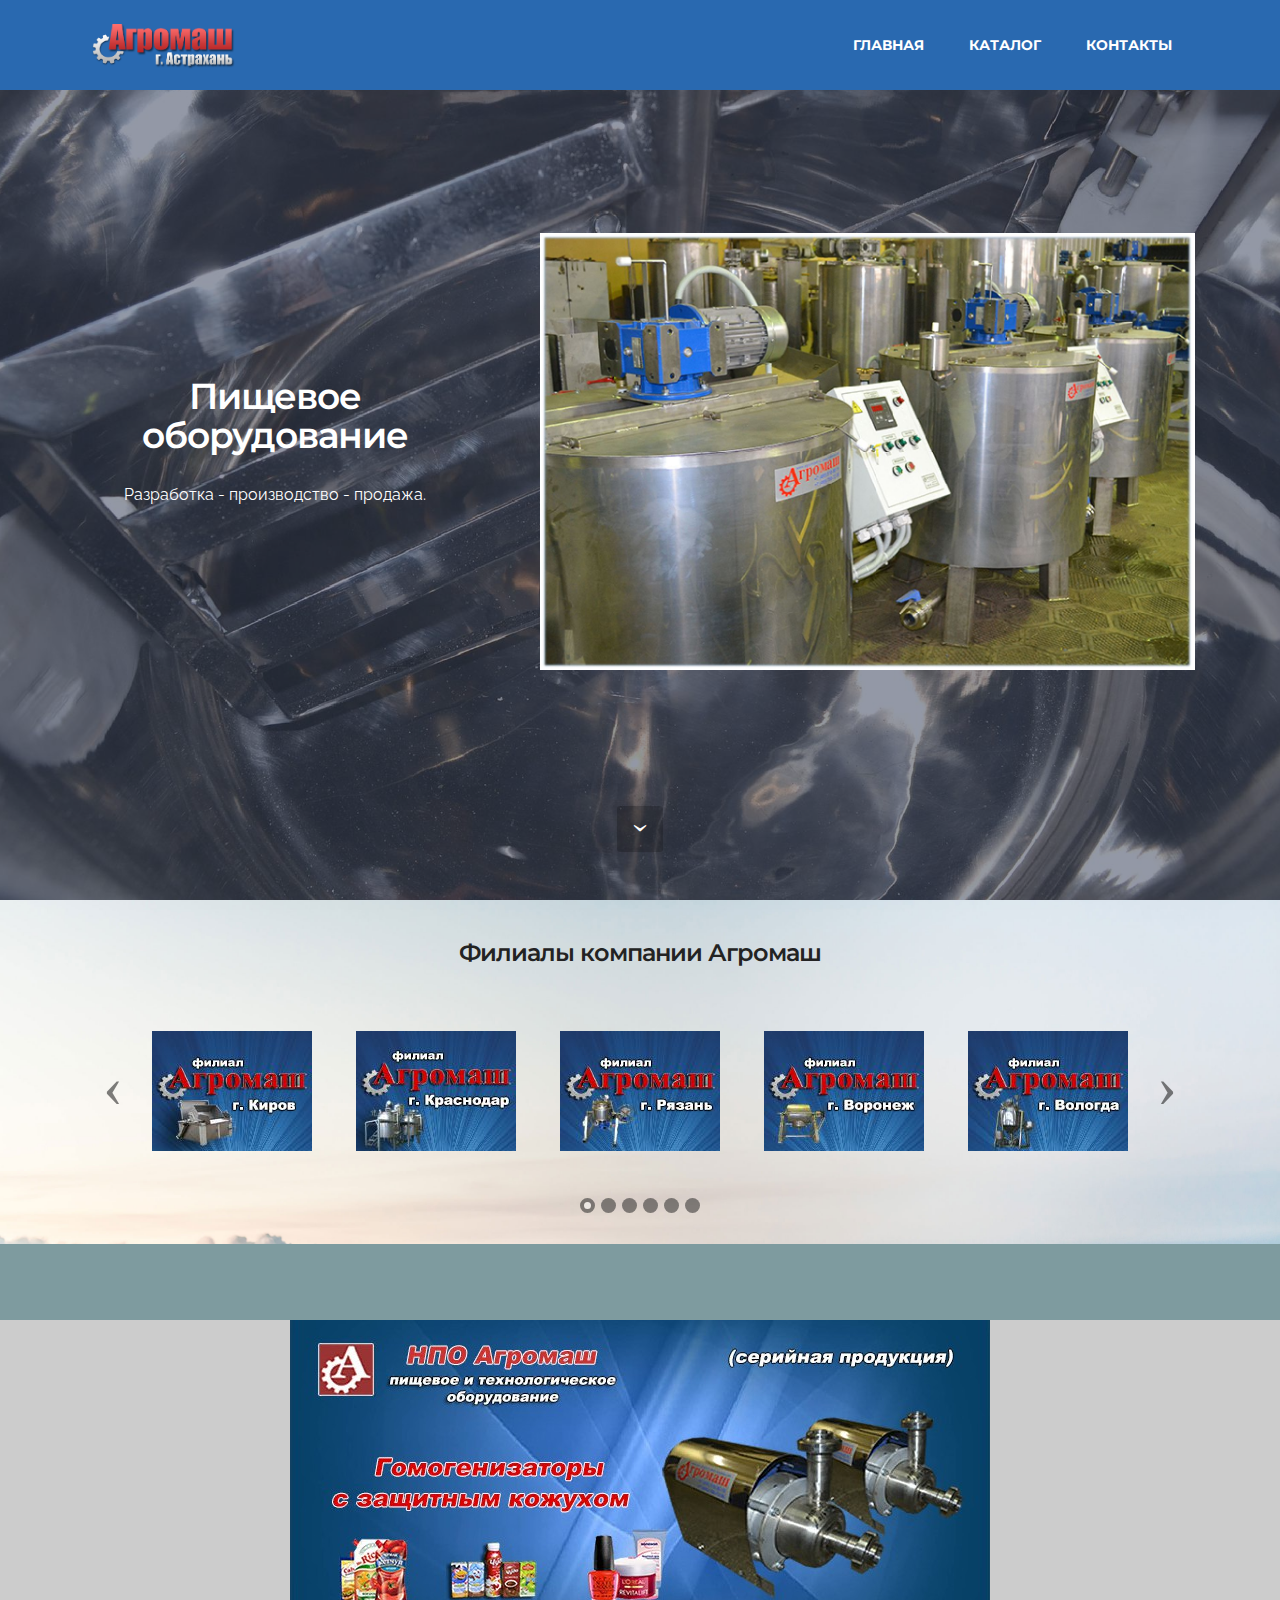
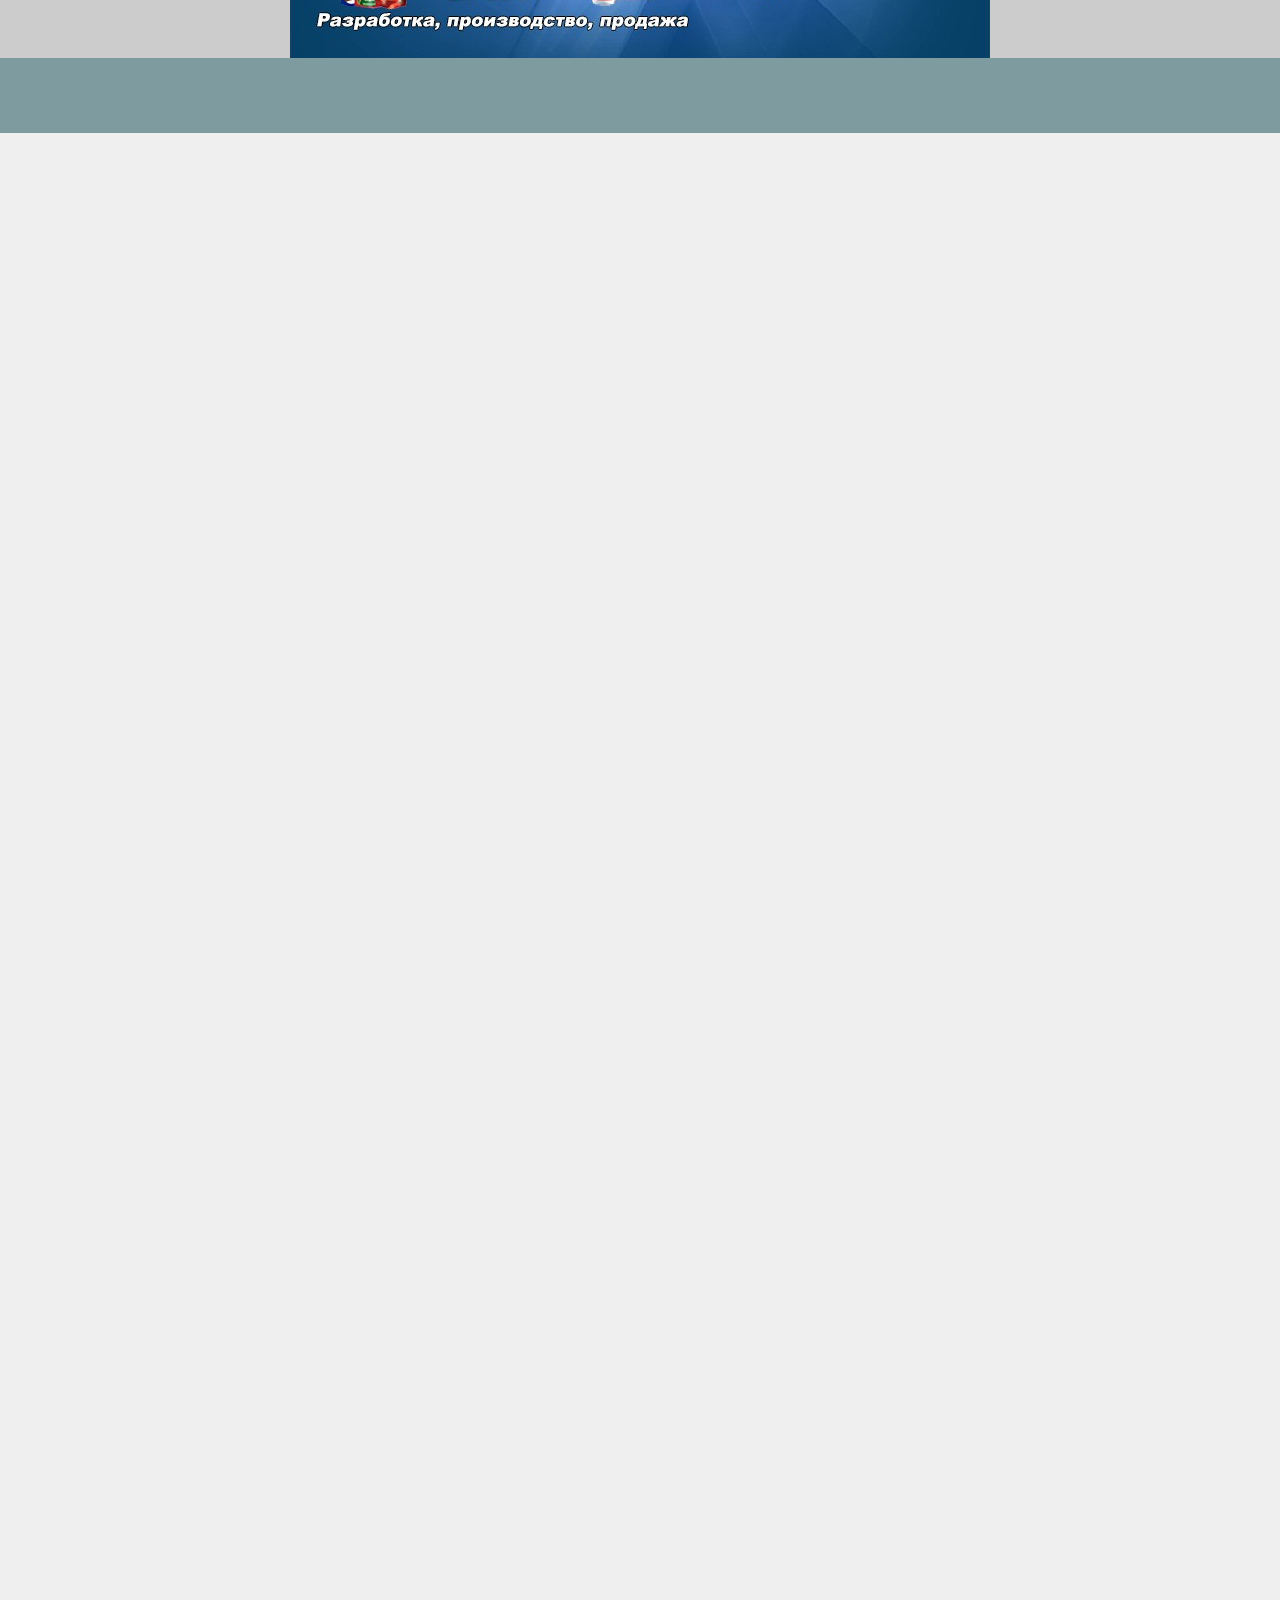
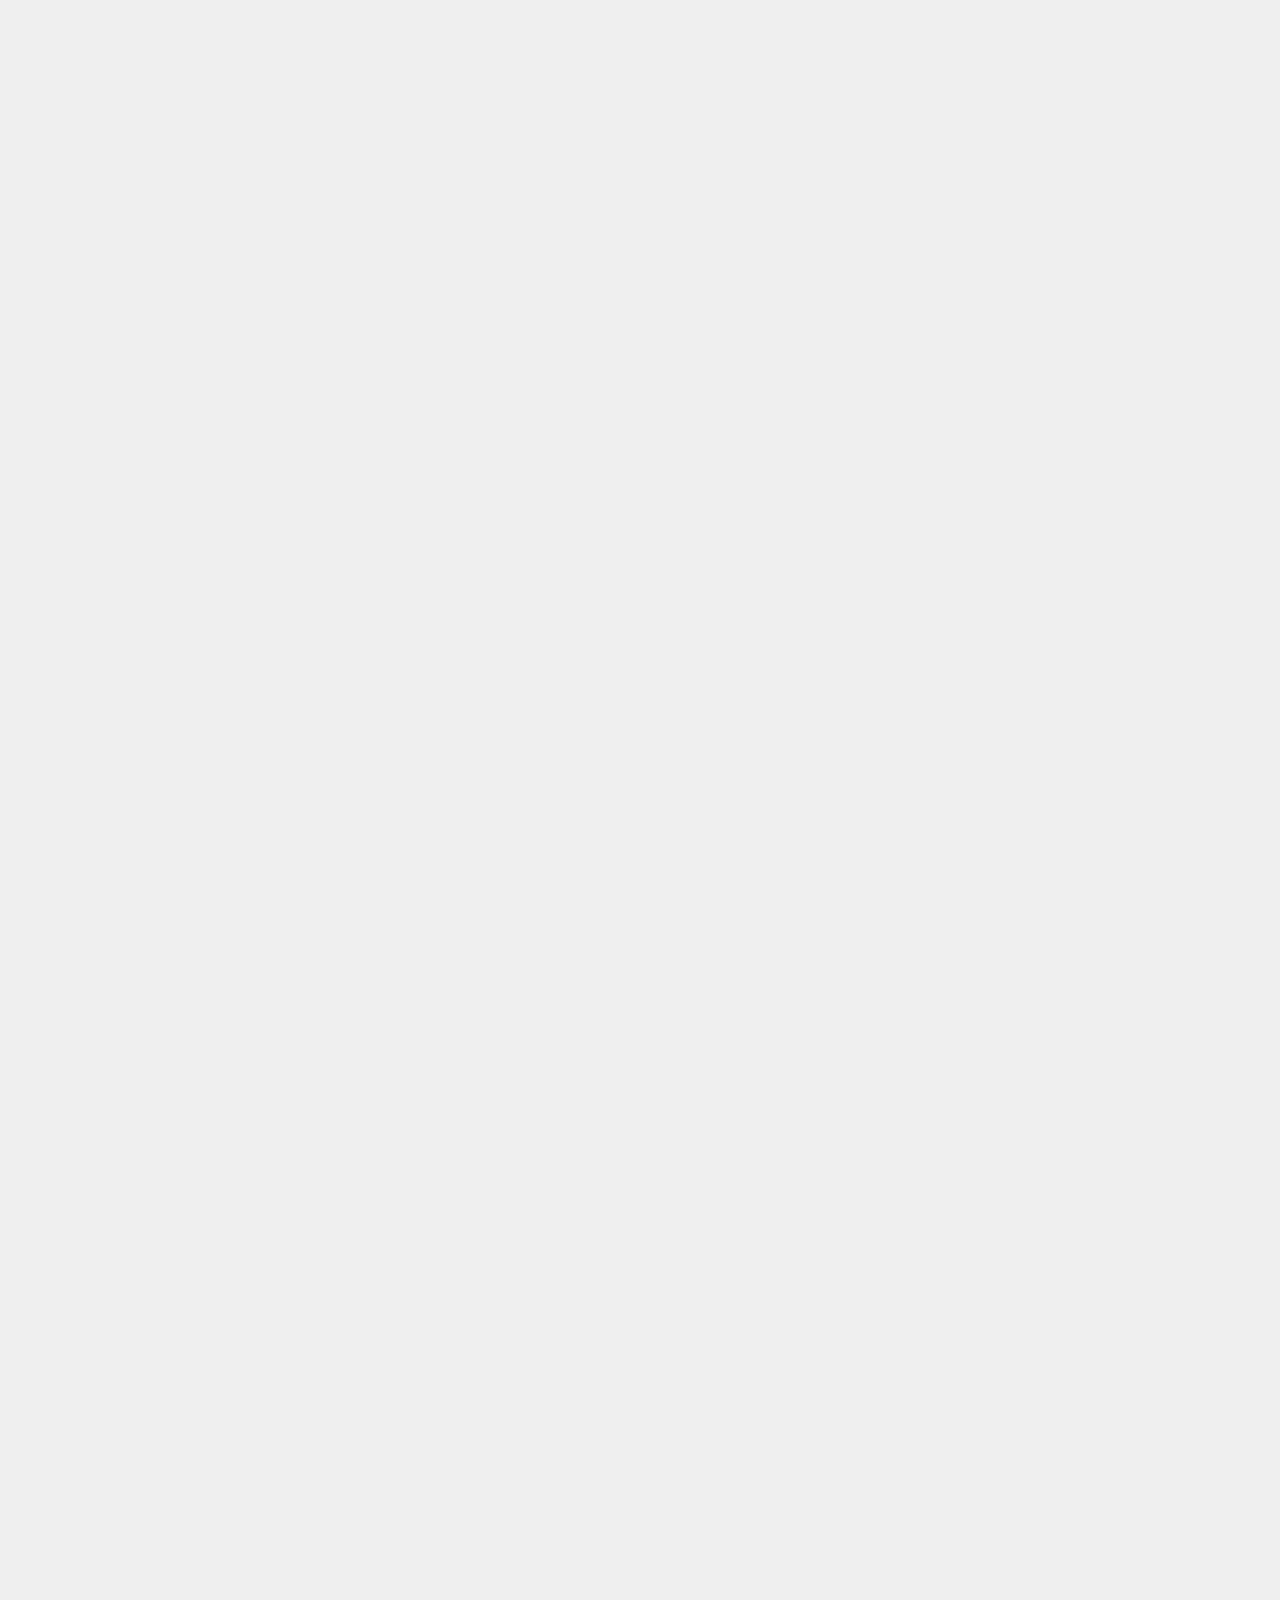
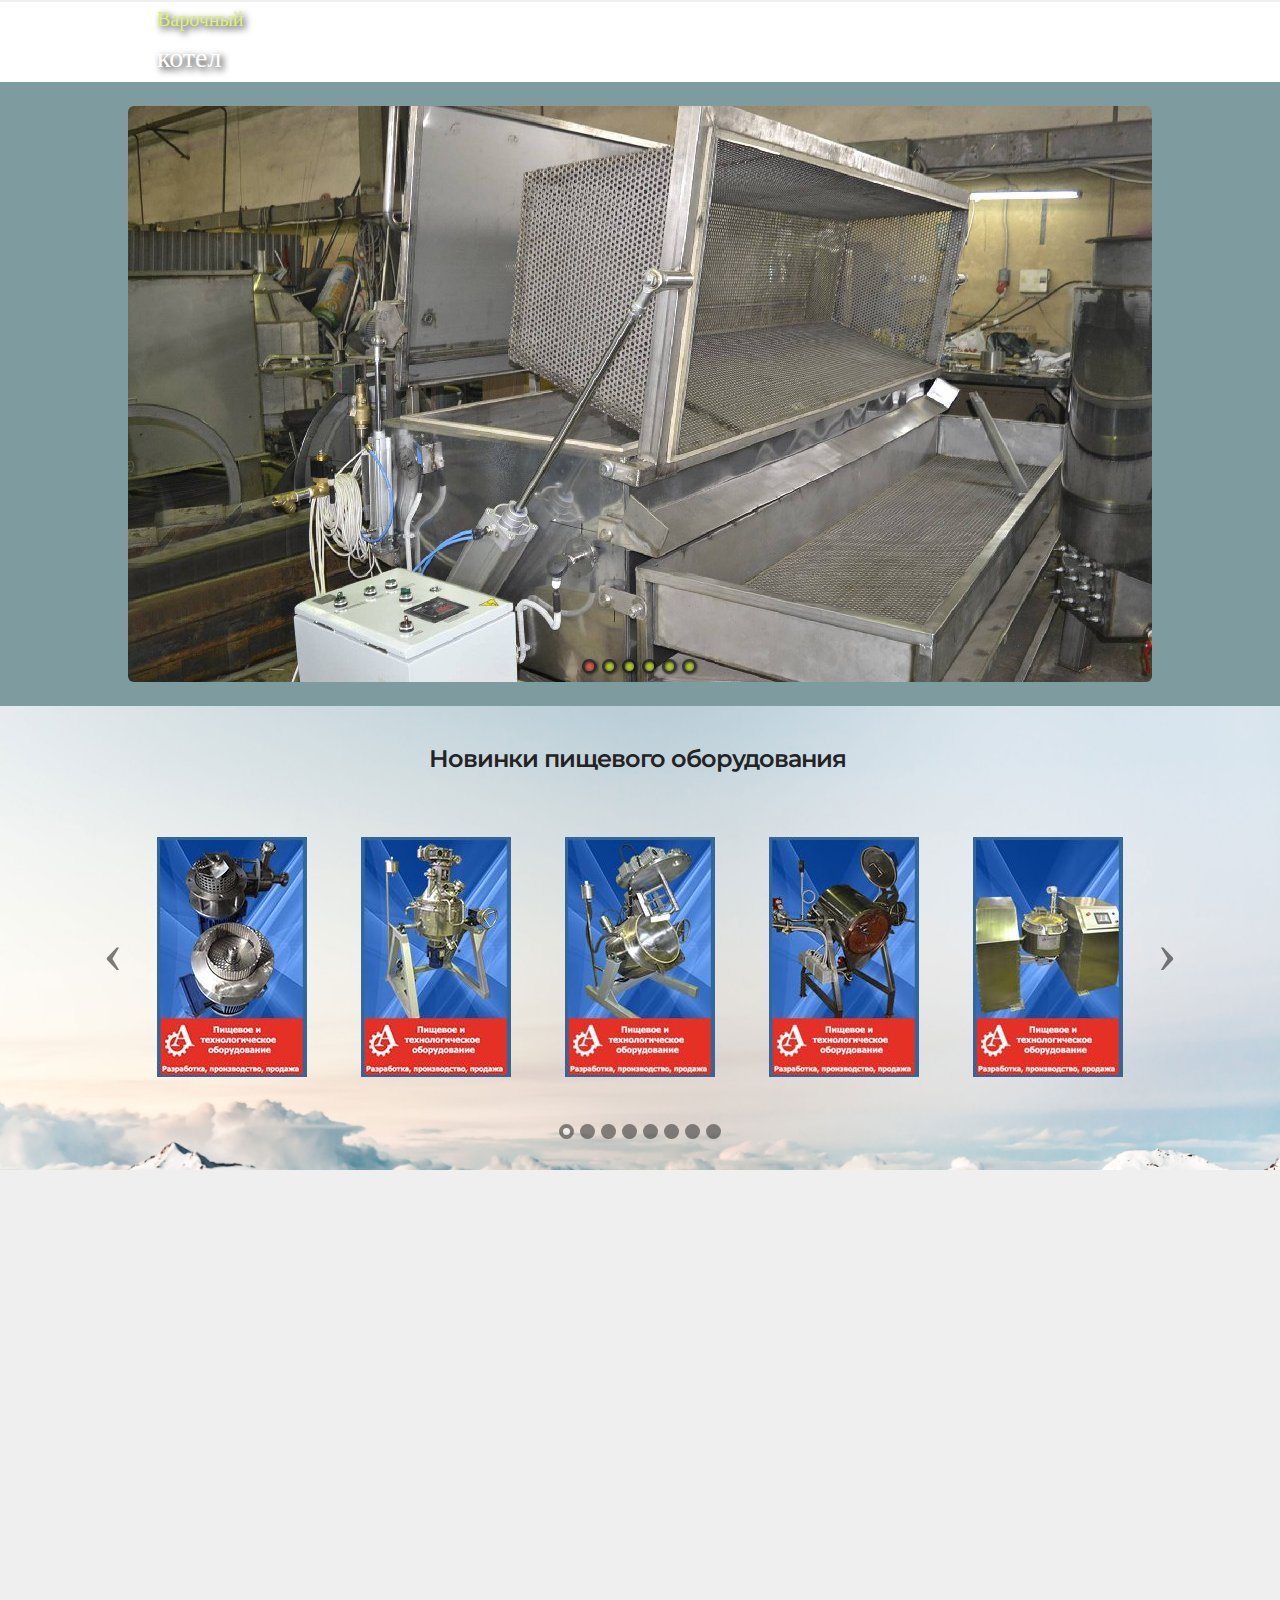
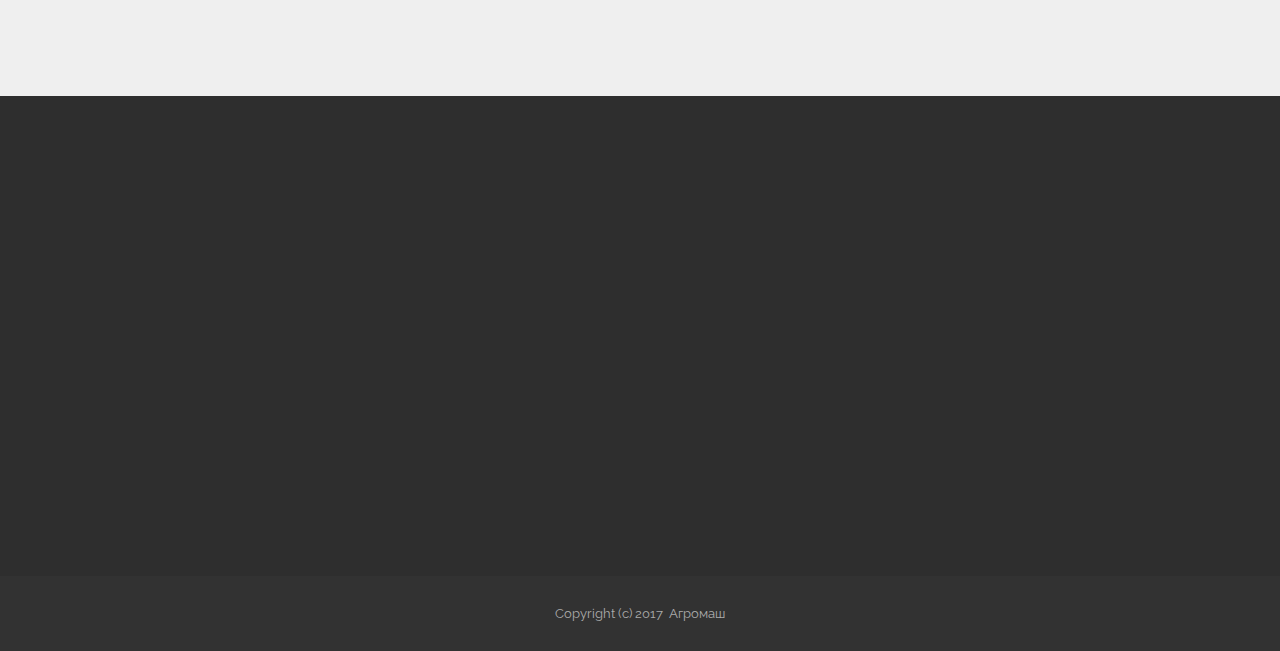
==== OBZOR.html @ dde11272 "create github pages" ====
<!DOCTYPE html>
<html>
<head>
  <!-- Site made with Mobirise Website Builder v3.12.1, https://mobirise.com -->
  <meta charset="UTF-8">
  <meta http-equiv="X-UA-Compatible" content="IE=edge">
  <meta name="generator" content="Mobirise v3.12.1, mobirise.com">
  <meta name="viewport" content="width=device-width, initial-scale=1">
  <link rel="shortcut icon" href="assets/images/400-160-fil-astraxan-409x128.png" type="image/x-icon">
  <meta name="description" content="">
  <title>Пищевое оборудование</title>
  <link rel="stylesheet" href="https://fonts.googleapis.com/css?family=Lora:400,700,400italic,700italic&amp;subset=latin">
  <link rel="stylesheet" href="https://fonts.googleapis.com/css?family=Montserrat:400,700">
  <link rel="stylesheet" href="https://fonts.googleapis.com/css?family=Raleway:100,100i,200,200i,300,300i,400,400i,500,500i,600,600i,700,700i,800,800i,900,900i">
  <link rel="stylesheet" href="assets/bootstrap-material-design-font/css/material.css">
  <link rel="stylesheet" href="assets/tether/tether.min.css">
  <link rel="stylesheet" href="assets/bootstrap/css/bootstrap.min.css">
  <link rel="stylesheet" href="assets/soundcloud-plugin/style.css">
  <link rel="stylesheet" href="assets/dropdown/css/style.css">
  <link rel="stylesheet" href="assets/animate.css/animate.min.css">
  <link rel="stylesheet" href="assets/theme/css/style.css">
  <link rel="stylesheet" href="assets/mobirizblocks/css/style.css">
  <link rel="stylesheet" href="assets/wowslider-init/style.css">
  <link rel="stylesheet" href="assets/mobirise/css/mbr-additional.css" type="text/css">
  
  
  
<link rel="stylesheet" href = "assets/wowslider-init/boundary/style.css"></link><link rel="stylesheet" href = "assets/wowslider-init/graffito/style.css"></link></head>
<body>
<section id="menu-4">

    <nav class="navbar navbar-dropdown navbar-fixed-top">
        <div class="container">

            <div class="mbr-table">
                <div class="mbr-table-cell">

                    <div class="navbar-brand">
                        <a href="index.html" class="navbar-logo"><img src="assets/images/400-160-fil-astraxan-409x128.png" alt="Аgro-mash" title="Филиал Агро-маш - Саратов"></a>
                        
                    </div>

                </div>
                <div class="mbr-table-cell">

                    <button class="navbar-toggler pull-xs-right hidden-md-up" type="button" data-toggle="collapse" data-target="#exCollapsingNavbar">
                        <div class="hamburger-icon"></div>
                    </button>

                    <ul class="nav-dropdown collapse pull-xs-right nav navbar-nav navbar-toggleable-sm" id="exCollapsingNavbar"><li class="nav-item"><a class="nav-link link" href="index.html">ГЛАВНАЯ</a></li><li class="nav-item dropdown"><a class="nav-link link" href="OBZOR.html" aria-expanded="false">КАТАЛОГ</a></li><li class="nav-item"><a class="nav-link link" href="OBZOR.html#contacts2-18" aria-expanded="false">КОНТАКТЫ</a></li></ul>
                    <button hidden="" class="navbar-toggler navbar-close" type="button" data-toggle="collapse" data-target="#exCollapsingNavbar">
                        <div class="close-icon"></div>
                    </button>

                </div>
            </div>

        </div>
    </nav>

</section>

<section class="engine"><a rel="external" href="https://mobirise.com">Site Maker</a></section><section class="mbr-section mbr-section-hero mbr-section-full header2 mbr-after-navbar" id="header2-5" style="background-image: url(assets/images/00-2000x1333-1.jpg);">

    <div class="mbr-overlay" style="opacity: 0.5; background-color: rgb(40, 50, 78);">
    </div>

    <div class="mbr-table mbr-table-full">
        <div class="mbr-table-cell">

            <div class="container">
                <div class="mbr-section row">
                    <div class="mbr-table-md-up">
                        
                        
                        

                        <div class="mbr-table-cell col-md-5 content-size text-xs-center text-md-right">

                            <h3 class="mbr-section-title display-2">Пищевое оборудование<br></h3>

                            <div class="mbr-section-text">
                                <p>Разработка - производство - продажа.</p>
                            </div>

                            

                        </div>
                        <div class="mbr-table-cell mbr-valign-top mbr-left-padding-md-up col-md-7 image-size" style="width: 64%;">
                            <div class="mbr-figure"><img src="assets/images/3368-dsc-1-1400x933.jpg"></div>
                        </div>

                    </div>
                </div>
            </div>

        </div>
    </div>

    <div class="mbr-arrow mbr-arrow-floating hidden-sm-down" aria-hidden="true"><a href="#extTestimonials5-14"><i class="mbr-arrow-icon"></i></a></div>

</section>

<section class="mbr-slider mbr-section mbr-section-nopadding carousel slide extTestimonials1 extTestimonials3 extTestimonials5" data-ride="carousel" data-keyboard="false" data-wrap="true" data-interval="5000" data-pause="false" id="extTestimonials5-14" style="background-image: url(assets/images/flight-mountains-sky-flying-10.jpg); padding-top: 40px; padding-bottom: 0px;">

    

    <div class="mbr-section__container mbr-section__container--middle">
        <div class="container">
            <div class="row">
                <div class="col-xs-12 text-xs-center">
                    <h3 class="mbr-section-title display-2">Филиалы компании Агромаш</h3>
                    
                </div>
            </div>
        </div>
    </div>

    <div class="container boxed-slider">
        <div>
            <ol class="carousel-indicators">
                <li data-app-prevent-settings="" data-target="#extTestimonials5-14" data-slide-to="0" class="active">
                </li><li data-app-prevent-settings="" data-target="#extTestimonials5-14" data-slide-to="1">
                </li><li data-app-prevent-settings="" data-target="#extTestimonials5-14" data-slide-to="2">
                </li><li data-app-prevent-settings="" data-target="#extTestimonials5-14" data-slide-to="3">
                </li><li data-app-prevent-settings="" data-target="#extTestimonials5-14" class="" data-slide-to="4">
                </li><li data-app-prevent-settings="" data-target="#extTestimonials5-14" data-slide-to="5">
                </li>
            </ol>
            <div class="carousel-inner" role="listbox" data-visible="5">
                <div class="carousel-item active">
                    <div class="row">
                        <div class="col-md-12">
                            <div class="wrap-img"><a href="index.html"><img src="assets/images/agro-160-120-1-kirov-160x120-5.jpg"></a></div>
                        </div>
                    </div>
                </div><div class="carousel-item">
                    <div class="row">
                        <div class="col-md-12">
                            <div class="wrap-img"><a href="index.html"><img src="assets/images/agro-160-120-1-krasnodar-160x120-5.jpg"></a></div>
                        </div>
                    </div>
                </div><div class="carousel-item">
                    <div class="row">
                        <div class="col-md-12">
                            <div class="wrap-img"><a href="index.html"><img src="assets/images/agro-160-120-1-rjazan-160x120-5.jpg"></a></div>
                        </div>
                    </div>
                </div><div class="carousel-item">
                    <div class="row">
                        <div class="col-md-12">
                            <div class="wrap-img"><a href="index.html"><img src="assets/images/agro-160-120-1-vonej-160x120-5.jpg"></a></div>
                        </div>
                    </div>
                </div><div class="carousel-item">
                    <div class="row">
                        <div class="col-md-12">
                            <div class="wrap-img"><a href="index.html"><img src="assets/images/agro-160-120-vologda-160x120-5.jpg"></a></div>
                        </div>
                    </div>
                </div><div class="carousel-item">
                    <div class="row">
                        <div class="col-md-12">
                            <div class="wrap-img"><a href="https://mobirise.com"><img src="assets/images/agro-160-120-astr-160x120-5.jpg"></a></div>
                        </div>
                    </div>
                </div>
            </div>

            <a data-app-prevent-settings="" class="left carousel-control" role="button" data-slide="prev" href="#extTestimonials5-14">
                <span class="icon-prev" aria-hidden="true"></span>
                <span class="sr-only">Previous</span>
            </a>
            <a data-app-prevent-settings="" class="right carousel-control" role="button" data-slide="next" href="#extTestimonials5-14">
                <span class="icon-next" aria-hidden="true"></span>
                <span class="sr-only">Next</span>
            </a>
        </div>
    </div>

</section>

<section class="mbr-section mbr-section__container article" id="header3-1i" style="background-color: rgb(126, 155, 159); padding-top: 20px; padding-bottom: 20px;">
    <div class="container">
        <div class="row">
            <div class="col-xs-12">
                <h3 class="mbr-section-title display-2">Варианты выпускаемого &nbsp;пищевого оборудования &nbsp;</h3>
                
            </div>
        </div>
    </div>
</section>

<section class="mbr-wowslider-container mbr-section mbr-section__container carousel slide mbr-wowslider-container--boundary mbr-section-nopadding" data-ride="carousel" data-keyboard="false" data-wrap="true" data-interval="false" id="wowslider-1f" style="background-color: rgb(204, 204, 204);">
    <div class="mbr-wowslider">
        <div class="ws_images">
            <ul>
                <li>
                    
                    <img src="assets/images/380-gom-koj-700x338.jpg" alt="title 1" title="title 1"> text 1
                </li><li>
                    
                    <img src="assets/images/dissolver-380-obz-700x338.jpg" alt="title 2" title="title 2"> text 2
                </li><li>
                    
                    <img src="assets/images/700-388-jirot-obz-prod-700x338-4.jpg" alt="title 3" title="title 3"> text 3
                </li><li>
                    
                    <img src="assets/images/gomog-analog-700x338.jpg" alt="title 1" title="title 1"> text 1
                </li><li>
                    
                    <img src="assets/images/700-388-var-kotel-par-prod-700x338-4.jpg" alt="title 1" title="title 1"> text 1
                </li><li>
                    
                    <img src="assets/images/var-kot-med-380-vid-700x338.jpg" alt="title 1" title="title 1"> text 1
                </li>
            </ul>
        </div>
        <div class="ws_bullets">
            <div>
                <a href="#" title="">
                    <span><img alt="slide1" src="assets/images/380-gom-koj-85x48.png"></span>
                </a><a href="#" title="">
                    <span><img alt="slide1" src="assets/images/dissolver-380-obz-85x48.png"></span>
                </a><a href="#" title="">
                    <span><img alt="slide1" src="assets/images/700-388-jirot-obz-prod-85x48-4.png"></span>
                </a><a href="#" title="">
                    <span><img alt="slide1" src="assets/images/gomog-analog-85x48.png"></span>
                </a><a href="#" title="">
                    <span><img alt="slide1" src="assets/images/700-388-var-kotel-par-prod-85x48-4.png"></span>
                </a><a href="#" title="">
                    <span><img alt="slide1" src="assets/images/var-kot-med-380-vid-85x48.png"></span>
                </a>
            </div>
        </div>
        <div class="ws_shadow"></div>
        <div class="mbr-wowslider-options">
            <div class="params" data-anim-type="basic" data-theme="boundary" data-autoplay="true" data-paddingtop="0" data-paddingbottom="0" data-fullscreen="true" data-showbullets="false" data-timeout="2" data-duration="2" data-height="338" data-width="700" data-responsive="1" data-showcaptions="false" data-captionseffect="slide" data-hidecontrols="true"></div>
        </div>
</div></section>

<section class="mbr-section mbr-section__container article" id="header3-k" style="background-color: rgb(126, 155, 159); padding-top: 20px; padding-bottom: 20px;">
    <div class="container">
        <div class="row">
            <div class="col-xs-12">
                <h3 class="mbr-section-title display-2">Пищевое оборудование - серийная продукция&nbsp;</h3>
                
            </div>
        </div>
    </div>
</section>

<section class="mbr-section" id="msg-box5-l" style="background-color: rgb(239, 239, 239); padding-top: 0px; padding-bottom: 0px;">

    
    <div class="container">
        <div class="row">
            <div class="mbr-table-md-up">

              

              <div class="mbr-table-cell col-md-5 text-xs-center text-md-right content-size">
                  <h3 class="mbr-section-title display-2"><br></h3>
                  <div class="lead">

                    <p><strong>Серийно выпускаем</strong> пищевое и технологическое оборудование. .Серийно производим: диссольверы, варочные котлы, вакумные емкости, вакуумные реакторы, вакуумные миксеры - гомогенизаторы, насосы, гомогенизаторы и т. д. <br>.</p>

                  </div>

                  
              </div>


              


              <div class="mbr-table-cell mbr-left-padding-md-up mbr-valign-top col-md-7 image-size" style="width: 50%;">
                  <div class="mbr-figure"><img src="assets/images/pish-obor-380-obz-1400x760.jpg"></div>
              </div>

            </div>
        </div>
    </div>

</section>

<section class="mbr-section" id="msg-box5-m" style="background-color: rgb(239, 239, 239); padding-top: 0px; padding-bottom: 0px;">

    
    <div class="container">
        <div class="row">
            <div class="mbr-table-md-up">

              

              <div class="mbr-table-cell col-md-5 text-xs-center text-md-right content-size">
                  <h3 class="mbr-section-title display-2"><span style="color: inherit; line-height: 1.1;"><br></span><br><span style="color: inherit; line-height: 1.1;">Варочные котлы&nbsp;</span><br></h3>
                  <div class="lead">

                    <p>Варочный котел представляет собой термоизолированный многослойный резервуар из пищевой нержавеющей стали с рубашкой под пар (воду, масло, глицерин). Варочный котёл укомплектован пультом управления, позволяющим автоматизировать процесс приготовления продукта....</p>

                  </div>

                  <div><a class="btn btn-primary" href="index.html">Обзор</a></div>
              </div>


              


              <div class="mbr-table-cell mbr-left-padding-md-up mbr-valign-top col-md-7 image-size" style="width: 50%;">
                  <div class="mbr-figure"><img src="assets/images/380-var-kotel-par-prod-02-1400x760.jpg"></div>
              </div>

            </div>
        </div>
    </div>

</section>

<section class="mbr-section" id="msg-box5-n" style="background-color: rgb(239, 239, 239); padding-top: 0px; padding-bottom: 0px;">

    
    <div class="container">
        <div class="row">
            <div class="mbr-table-md-up">

              

              <div class="mbr-table-cell col-md-5 text-xs-center text-md-right content-size">
                  <h3 class="mbr-section-title display-2">Вакуумные миксеры - гомогенизаторы</h3>
                  <div class="lead">

                    <p>.Вакуумный миксер-гомогенизатор предназначен для эмульгирования, смешивания и термической обработки жидких, вязких и 
пастообразных продуктов&nbsp;</p>

                  </div>

                  <div><a class="btn btn-primary" href="index.html">Обзор</a></div>
              </div>


              


              <div class="mbr-table-cell mbr-left-padding-md-up mbr-valign-top col-md-7 image-size" style="width: 50%;">
                  <div class="mbr-figure"><img src="assets/images/700-388-vak-mikser-gom-prod-1400x676.jpg"></div>
              </div>

            </div>
        </div>
    </div>

</section>

<section class="mbr-section" id="msg-box5-o" style="background-color: rgb(239, 239, 239); padding-top: 0px; padding-bottom: 0px;">

    
    <div class="container">
        <div class="row">
            <div class="mbr-table-md-up">

              

              <div class="mbr-table-cell col-md-5 text-xs-center text-md-right content-size">
                  <h3 class="mbr-section-title display-2">Сироповарочные котлы - сироповарки</h3>
                  <div class="lead">

                    <p>.Сироповарочный котел имеет вид трехслойной емкости из нержавеющей стали с «рубашкой», утепленной минеральной ватой. Теплоноситель работает на глицерине или пару под давлением. .....</p>

                  </div>

                  <div><a class="btn btn-primary" href="index.html">Обзор</a>   </div>
              </div>


              


              <div class="mbr-table-cell mbr-left-padding-md-up mbr-valign-top col-md-7 image-size" style="width: 50%;">
                  <div class="mbr-figure"><img src="assets/images/sir-kot-obz-1400x760.jpg"></div>
              </div>

            </div>
        </div>
    </div>

</section>

<section class="mbr-section" id="msg-box5-p" style="background-color: rgb(239, 239, 239); padding-top: 0px; padding-bottom: 0px;">

    
    <div class="container">
        <div class="row">
            <div class="mbr-table-md-up">

              

              <div class="mbr-table-cell col-md-5 text-xs-center text-md-right content-size">
                  <h3 class="mbr-section-title display-2">Вакуумные емкости /реакторы</h3>
                  <div class="lead">

                    <p>.Вакуумные реакторы из нержавеющей стали используют для работы под давлением и вакуумом в самом широком спектре температур (от -80 до + 350 °С). Вакуумные реакторы используют для гидролиза, нейтрализации, кристаллизации, испарения и других процессов</p>

                  </div>

                  <div><a class="btn btn-primary" href="index.html">Обзор</a></div>
              </div>


              


              <div class="mbr-table-cell mbr-left-padding-md-up mbr-valign-top col-md-7 image-size" style="width: 50%;">
                  <div class="mbr-figure"><img src="assets/images/slider3-image-1400x676.jpg"></div>
              </div>

            </div>
        </div>
    </div>

</section>

<section class="mbr-section" id="msg-box5-q" style="background-color: rgb(239, 239, 239); padding-top: 0px; padding-bottom: 0px;">

    
    <div class="container">
        <div class="row">
            <div class="mbr-table-md-up">

              

              <div class="mbr-table-cell col-md-5 text-xs-center text-md-right content-size">
                  <h3 class="mbr-section-title display-2">Гомогенизаторы&nbsp;</h3>
                  <div class="lead">

                    <p>Гомогенизатор применяется в производстве молочных консервов, овощных, фруктовых и стерилизованного молока, мороженого, сливок и других аналогичных по консистенции продуктов и средств.</p>

                  </div>

                  <div><a class="btn btn-primary" href="index.html">Обзор</a></div>
              </div>


              


              <div class="mbr-table-cell mbr-left-padding-md-up mbr-valign-top col-md-7 image-size" style="width: 50%;">
                  <div class="mbr-figure"><img src="assets/images/gomog-obz-1400x760.jpg"></div>
              </div>

            </div>
        </div>
    </div>

</section>

<section class="mbr-section" id="msg-box5-r" style="background-color: rgb(239, 239, 239); padding-top: 0px; padding-bottom: 0px;">

    
    <div class="container">
        <div class="row">
            <div class="mbr-table-md-up">

              

              <div class="mbr-table-cell col-md-5 text-xs-center text-md-right content-size">
                  <h3 class="mbr-section-title display-2"><span style="color: inherit; line-height: 1.1;">Пищевые насосы</span><br></h3>
                  <div class="lead">

                    <p>Насосы производства компании &nbsp;Агромаш предназначены для перекачивания пищевых продуктов различной вязкости и плотности в широком диапазоне температур. Насосы комплектуются импортными торцовыми уплотнениями различных типов в зависимости от перекачиваемой среды....</p>

                  </div>

                  <div><a class="btn btn-primary" href="https://mobirise.com">Обзор</a></div>
              </div>


              


              <div class="mbr-table-cell mbr-left-padding-md-up mbr-valign-top col-md-7 image-size" style="width: 50%;">
                  <div class="mbr-figure"><img src="assets/images/380-nasos-pisch-1400x760.jpg"></div>
              </div>

            </div>
        </div>
    </div>

</section>

<section class="mbr-section" id="msg-box5-w" style="background-color: rgb(239, 239, 239); padding-top: 0px; padding-bottom: 0px;">

    
    <div class="container">
        <div class="row">
            <div class="mbr-table-md-up">

              

              <div class="mbr-table-cell col-md-5 text-xs-center text-md-right content-size">
                  <h3 class="mbr-section-title display-2"><span style="color: inherit; line-height: 1.1;"><br></span><span style="color: inherit; line-height: 1.1;">Вакуумно - выпарные &nbsp;емкости&nbsp;</span><br></h3>
                  <div class="lead">

                    <p>Варочный котел представляет собой термоизолированный многослойный резервуар из пищевой нержавеющей стали с рубашкой под пар (воду, масло, глицерин). Варочный котёл укомплектован пультом управления, позволяющим автоматизировать процесс приготовления продукта....</p>

                  </div>

                  <div><a class="btn btn-primary" href="index.html">Обзор</a></div>
              </div>


              


              <div class="mbr-table-cell mbr-left-padding-md-up mbr-valign-top col-md-7 image-size" style="width: 50%;">
                  <div class="mbr-figure"><img src="assets/images/vak-vup-emk-1400x760.jpg"></div>
              </div>

            </div>
        </div>
    </div>

</section>

<section class="mbr-section" id="msg-box5-1a" style="background-color: rgb(239, 239, 239); padding-top: 0px; padding-bottom: 0px;">

    
    <div class="container">
        <div class="row">
            <div class="mbr-table-md-up">

              

              <div class="mbr-table-cell col-md-5 text-xs-center text-md-right content-size">
                  <h3 class="mbr-section-title display-2">Жиротопки&nbsp;</h3>
                  <div class="lead">

                    <p>Жиротопка предназначена для растопления твердых или замороженных блоков жира животного и растительного происхождения (масло сливочное, маргарин, какао-масло, шоколад, шоколадная глазурь и др.) и поддержания в расплавленном состоянии при заданной температуре.</p>

                  </div>

                  <div><a class="btn btn-primary" href="index.html">ОБЗОР</a></div>
              </div>


              


              <div class="mbr-table-cell mbr-left-padding-md-up mbr-valign-top col-md-7 image-size" style="width: 50%;">
                  <div class="mbr-figure"><img src="assets/images/380-jirot-obz-prod-1400x760.jpg"></div>
              </div>

            </div>
        </div>
    </div>

</section>

<section class="mbr-section" id="msg-box5-1b" style="background-color: rgb(239, 239, 239); padding-top: 0px; padding-bottom: 40px;">

    
    <div class="container">
        <div class="row">
            <div class="mbr-table-md-up">

              

              <div class="mbr-table-cell col-md-5 text-xs-center text-md-right content-size">
                  <h3 class="mbr-section-title display-2">Емкости из пищевой нержавеющей стали</h3>
                  <div class="lead">

                    <p>При изготовлении емкостей из нержавеющей стали и резервуаров, используются импортные нержавеющие <br> марки сталей AISI 304, AISI 316, AISI 321(что соответствует ГОСТу 12Х18Н10Т, 08Х18Н10Т), &nbsp;с различными поверхностями.</p>

                  </div>

                  <div><a class="btn btn-primary" href="index.html">ОБЗОР</a></div>
              </div>


              


              <div class="mbr-table-cell mbr-left-padding-md-up mbr-valign-top col-md-7 image-size" style="width: 50%;">
                  <div class="mbr-figure"><img src="assets/images/emk-ner-1400x760.jpg"></div>
              </div>

            </div>
        </div>
    </div>

</section>

<section class="mbr-section" id="msg-box5-1d" style="background-color: rgb(239, 239, 239); padding-top: 0px; padding-bottom: 0px;">

    
    <div class="container">
        <div class="row">
            <div class="mbr-table-md-up">

              

              <div class="mbr-table-cell col-md-5 text-xs-center text-md-right content-size">
                  <h3 class="mbr-section-title display-2">Диссольверы</h3>
                  <div class="lead">

                    <p>Диссольвер предназначен для смешения материалов средней твердости в жидких средах. Диссольвер применяется для производства красок, клеев, косметических продуктов, различных паст, дисперсий и эмульсий и т. д.&nbsp; .</p>

                  </div>

                  <div><a class="btn btn-primary" href="https://mobirise.com">ОБЗОР</a></div>
              </div>


              


              <div class="mbr-table-cell mbr-left-padding-md-up mbr-valign-top col-md-7 image-size" style="width: 50%;">
                  <div class="mbr-figure"><img src="assets/images/dissolver-380-obz-1400x760.jpg"></div>
              </div>

            </div>
        </div>
    </div>

</section>

<section class="mbr-section mbr-section__container article" id="header3-17" style="background-color: rgb(255, 255, 255); padding-top: 20px; padding-bottom: 20px;">
    <div class="container">
        <div class="row">
            <div class="col-xs-12">
                <h3 class="mbr-section-title display-2">Заводские испытания</h3>
                
            </div>
        </div>
    </div>
</section>

<section class="mbr-wowslider-container mbr-section mbr-section__container carousel slide mbr-wowslider-container--graffito mbr-section-nopadding" data-ride="carousel" data-keyboard="false" data-wrap="true" data-interval="false" id="wowslider-15" style="background-color: rgb(126, 155, 159);">
    <div class="mbr-wowslider">
        <div class="ws_images">
            <ul>
                <li>
                    
                    <img src="assets/images/8236-dsc0043-1024x576.jpg" alt="Варочный" title="Варочный"> котел
                </li><li>
                    
                    <img src="assets/images/3255-dsc-1024x576-2.jpg" alt="Установки " title="Установки "> смешения
                </li><li>
                    
                    <img src="assets/images/3552-dsc-1024x576-2.jpg" alt="Вакуумные" title="Вакуумные">  реакторы
                </li><li>
                    
                    <img src="assets/images/7048-dsc-1024x576-2.jpg" alt="Установки " title="Установки "> смешения
                </li><li>
                    
                    <img src="assets/images/6666-dsc0053-1024x576-2.jpg" alt="Установки " title="Установки "> смешения
                </li><li>
                    
                    <img src="assets/images/8022-dsc0177-1024x576-2.jpg" alt="Вакуумные" title="Вакуумные">  реакторы
                </li>
            </ul>
        </div>
        <div class="ws_bullets">
            <div>
                <a href="#" title="">
                    <span><img alt="slide1" src="assets/images/8236-dsc0043-85x48.png"></span>
                </a><a href="#" title="">
                    <span><img alt="slide1" src="assets/images/3255-dsc-85x48-3.png"></span>
                </a><a href="#" title="">
                    <span><img alt="slide1" src="assets/images/3552-dsc-85x48-3.png"></span>
                </a><a href="#" title="">
                    <span><img alt="slide1" src="assets/images/7048-dsc-85x48-2.png"></span>
                </a><a href="#" title="">
                    <span><img alt="slide1" src="assets/images/6666-dsc0053-85x48-2.png"></span>
                </a><a href="#" title="">
                    <span><img alt="slide1" src="assets/images/8022-dsc0177-85x48-2.png"></span>
                </a>
            </div>
        </div>
        <div class="ws_shadow"></div>
        <div class="mbr-wowslider-options">
            <div class="params" data-anim-type="blur" data-theme="graffito" data-autoplay="true" data-paddingtop="1" data-paddingbottom="1" data-fullscreen="true" data-showbullets="true" data-timeout="2" data-duration="2" data-height="576" data-width="1024" data-responsive="1" data-showcaptions="true" data-captionseffect="slide" data-hidecontrols="true"></div>
        </div>
</div></section>

<section class="mbr-slider mbr-section mbr-section-nopadding carousel slide extTestimonials1 extTestimonials3 extTestimonials5" data-ride="carousel" data-keyboard="false" data-wrap="true" data-interval="5000" data-pause="false" id="extTestimonials5-1e" style="background-image: url(assets/images/flight-mountains-sky-flying-11.jpg); padding-top: 40px; padding-bottom: 0px;">

    

    <div class="mbr-section__container mbr-section__container--middle">
        <div class="container">
            <div class="row">
                <div class="col-xs-12 text-xs-center">
                    <h3 class="mbr-section-title display-2">Новинки пищевого оборудования&nbsp;</h3>
                    
                </div>
            </div>
        </div>
    </div>

    <div class="container boxed-slider">
        <div>
            <ol class="carousel-indicators">
                <li data-app-prevent-settings="" data-target="#extTestimonials5-1e" data-slide-to="0" class="active">
                </li><li data-app-prevent-settings="" data-target="#extTestimonials5-1e" data-slide-to="1">
                </li><li data-app-prevent-settings="" data-target="#extTestimonials5-1e" data-slide-to="2">
                </li><li data-app-prevent-settings="" data-target="#extTestimonials5-1e" data-slide-to="3">
                </li><li data-app-prevent-settings="" data-target="#extTestimonials5-1e" class="" data-slide-to="4">
                </li><li data-app-prevent-settings="" data-target="#extTestimonials5-1e" data-slide-to="5">
                </li><li data-app-prevent-settings="" data-target="#extTestimonials5-1e" data-slide-to="6">
                </li><li data-app-prevent-settings="" data-target="#extTestimonials5-1e" data-slide-to="7">
                </li>
            </ol>
            <div class="carousel-inner" role="listbox" data-visible="5">
                <div class="carousel-item active">
                    <div class="row">
                        <div class="col-md-12">
                            <div class="wrap-img"><a href="index.html"><img src="assets/images/esk-150x240.jpg"></a></div>
                        </div>
                    </div>
                </div><div class="carousel-item">
                    <div class="row">
                        <div class="col-md-12">
                            <div class="wrap-img"><a href="index.html"><img src="assets/images/esk-1-150x240.jpg"></a></div>
                        </div>
                    </div>
                </div><div class="carousel-item">
                    <div class="row">
                        <div class="col-md-12">
                            <div class="wrap-img"><a href="index.html"><img src="assets/images/esk-2-150x240.jpg"></a></div>
                        </div>
                    </div>
                </div><div class="carousel-item">
                    <div class="row">
                        <div class="col-md-12">
                            <div class="wrap-img"><a href="index.html"><img src="assets/images/esk-3-150x240.jpg"></a></div>
                        </div>
                    </div>
                </div><div class="carousel-item">
                    <div class="row">
                        <div class="col-md-12">
                            <div class="wrap-img"><a href="index.html"><img src="assets/images/esk-4-150x240.jpg"></a></div>
                        </div>
                    </div>
                </div><div class="carousel-item">
                    <div class="row">
                        <div class="col-md-12">
                            <div class="wrap-img"><a href="https://mobirise.com"><img src="assets/images/esk-5-150x240.jpg"></a></div>
                        </div>
                    </div>
                </div><div class="carousel-item">
                    <div class="row">
                        <div class="col-md-12">
                            <div class="wrap-img"><a href="index.html"><img src="assets/images/esk-7-150x240.jpg"></a></div>
                        </div>
                    </div>
                </div><div class="carousel-item">
                    <div class="row">
                        <div class="col-md-12">
                            <div class="wrap-img"><a href="index.html"><img src="assets/images/esk-6-150x240.jpg"></a></div>
                        </div>
                    </div>
                </div>
            </div>

            <a data-app-prevent-settings="" class="left carousel-control" role="button" data-slide="prev" href="#extTestimonials5-1e">
                <span class="icon-prev" aria-hidden="true"></span>
                <span class="sr-only">Previous</span>
            </a>
            <a data-app-prevent-settings="" class="right carousel-control" role="button" data-slide="next" href="#extTestimonials5-1e">
                <span class="icon-next" aria-hidden="true"></span>
                <span class="sr-only">Next</span>
            </a>
        </div>
    </div>

</section>

<section class="mbr-section" id="form1-19" style="background-color: rgb(239, 239, 239); padding-top: 40px; padding-bottom: 40px;">
    
    <div class="mbr-section mbr-section__container mbr-section__container--middle">
        <div class="container">
            <div class="row">
                <div class="col-xs-12 text-xs-center">
                    <h3 class="mbr-section-title display-2">Напишите нам.</h3>
                    
                </div>
            </div>
        </div>
    </div>
    <div class="mbr-section mbr-section-nopadding">
        <div class="container">
            <div class="row">
                <div class="col-xs-12 col-lg-10 col-lg-offset-1" data-form-type="formoid">


                    <div data-form-alert="true">
                        <div hidden="" data-form-alert-success="true" class="alert alert-form alert-success text-xs-center">Thanks for filling out form!</div>
                    </div>


                    <form action="https://mobirise.com/" method="post" data-form-title="Напишите нам.">

                        <input type="hidden" value="qKYOgAVSGZKBmXQwjfDx2LohSSZcUnnLUk8riShcBFMRUPuDgnEnE3r8sWKcDksbJwztnkVpPTZA0/WLXLQ/xRJUx/n80ekLrvJjYdbd9Tl6oJDgo3l8EpJGHvSHSYsz" data-form-email="true">

                        <div class="row row-sm-offset">

                            <div class="col-xs-12 col-md-4">
                                <div class="form-group">
                                    <label class="form-control-label" for="form1-19-name">Организация<span class="form-asterisk">*</span></label>
                                    <input type="text" class="form-control" name="name" required="" data-form-field="Name" id="form1-19-name">
                                </div>
                            </div>

                            <div class="col-xs-12 col-md-4">
                                <div class="form-group">
                                    <label class="form-control-label" for="form1-19-email">Email<span class="form-asterisk">*</span></label>
                                    <input type="email" class="form-control" name="email" required="" data-form-field="Email" id="form1-19-email">
                                </div>
                            </div>

                            <div class="col-xs-12 col-md-4">
                                <div class="form-group">
                                    <label class="form-control-label" for="form1-19-phone">Телефон</label>
                                    <input type="tel" class="form-control" name="phone" data-form-field="Phone" id="form1-19-phone">
                                </div>
                            </div>

                        </div>

                        <div class="form-group">
                            <label class="form-control-label" for="form1-19-message">Текст</label>
                            <textarea class="form-control" name="message" rows="7" data-form-field="Message" id="form1-19-message"></textarea>
                        </div>

                        <div><button type="submit" class="btn btn-primary">Отправить</button></div>

                    </form>
                </div>
            </div>
        </div>
    </div>
</section>

<section class="mbr-section mbr-section-md-padding mbr-footer footer2" id="contacts2-18" style="background-color: rgb(46, 46, 46); padding-top: 90px; padding-bottom: 90px;">
    
    <div class="container">
        <div class="row">
            <div class="mbr-footer-content col-xs-12 col-md-3">
                <p><strong>Aдрес: &nbsp;</strong><br><strong><br></strong>121087 Астрахань Промзона, 2,<br><font color="#7c7c7c" face="Montserrat, sans-serif" size="3"><span style="letter-spacing: -1px; line-height: 20px;"><strong>Контакты:</strong></span></font><br>
Email: zakaz@agromash-regionl.ru<br><br>
Phone:&nbsp;<br>8-800-707-78-55 <br>(бесплатно)<br></p>
            </div>
            <div class="mbr-footer-content col-xs-12 col-md-3"><ul><br><br><br></ul></div>
            <div class="col-xs-12 col-md-6">
                <div class="mbr-map"><iframe frameborder="0" style="border:0" src="https://www.google.com/maps/embed/v1/place?key=AIzaSyA0Dx_boXQiwvdz8sJHoYeZNVTdoWONYkU&amp;q=place_id:ChIJ7cmGp4QFqUERwspdvvpEIVo" allowfullscreen=""></iframe></div>
            </div>
        </div>
    </div>
</section>

<footer class="mbr-small-footer mbr-section mbr-section-nopadding" id="footer1-6" style="background-color: rgb(50, 50, 50); padding-top: 1.75rem; padding-bottom: 1.75rem;">
    
    <div class="container">
        <p class="text-xs-center">Copyright (c) 2017 &nbsp;Агромаш</p>
    </div>
</footer>


  <script src="assets/web/assets/jquery/jquery.min.js"></script>
  <script src="assets/tether/tether.min.js"></script>
  <script src="assets/bootstrap/js/bootstrap.min.js"></script>
  <script src="assets/smooth-scroll/smooth-scroll.js"></script>
  <script src="assets/dropdown/js/script.min.js"></script>
  <script src="assets/touch-swipe/jquery.touch-swipe.min.js"></script>
  <script src="assets/viewport-checker/jquery.viewportchecker.js"></script>
  <script src="assets/bootstrap-carousel-swipe/bootstrap-carousel-swipe.js"></script>
  <script src="assets/wowslider-plugin/wowslider.js"></script>
  <script src="assets/theme/js/script.js"></script>
  <script src="assets/mobirizblocks/js/script.js"></script>
  <script src="assets/wowslider-effect/effects.js"></script>
  <script src="assets/wowslider-init/script.js"></script>
  <script src="assets/formoid/formoid.min.js"></script>
  
  
  <input name="animation" type="hidden">
  </body>
</html>
---- assets/bootstrap-material-design-font/css/material.css ----
@font-face {
  font-family: 'Material-Design-Icons';
  src: url('../fonts/Material-Design-Icons.eot?3ocs8m');
  src: url('../fonts/Material-Design-Icons.eot?#iefix3ocs8m') format('embedded-opentype'), url('../fonts/Material-Design-Icons.woff?3ocs8m') format('woff'), url('../fonts/Material-Design-Icons.ttf?3ocs8m') format('truetype'), url('../fonts/Material-Design-Icons.svg?3ocs8m#Material-Design-Icons') format('svg');
  font-weight: normal;
  font-style: normal;
}
[class^="mdi-"],
[class*="mdi-"] {
  speak: none;
  display: inline-block;
  font-style: normal;
  font-variant:normal;
  font-weight:normal;
  /*font-size:24px;*/
  line-height:1;
  font-family:'Material-Design-Icons' !important;
  text-rendering: auto;
  
  -webkit-font-smoothing: antialiased;
  -moz-osx-font-smoothing: grayscale;
  -webkit-transform: translate(0, 0);
      -ms-transform: translate(0, 0);
          transform: translate(0, 0);
}
[class^="mdi-"]:before,
[class*="mdi-"]:before {
  display: inline-block;
  speak: none;
  text-decoration: inherit;
}
[class^="mdi-"].pull-left,
[class*="mdi-"].pull-left {
  margin-right: .3em;
}
[class^="mdi-"].pull-right,
[class*="mdi-"].pull-right {
  margin-left: .3em;
}
[class^="mdi-"].mdi-lg:before,
[class*="mdi-"].mdi-lg:before,
[class^="mdi-"].mdi-lg:after,
[class*="mdi-"].mdi-lg:after {
  font-size: 1.33333333em;
  line-height: 0.75em;
  vertical-align: -15%;
}
[class^="mdi-"].mdi-2x:before,
[class*="mdi-"].mdi-2x:before,
[class^="mdi-"].mdi-2x:after,
[class*="mdi-"].mdi-2x:after {
  font-size: 2em;
}
[class^="mdi-"].mdi-3x:before,
[class*="mdi-"].mdi-3x:before,
[class^="mdi-"].mdi-3x:after,
[class*="mdi-"].mdi-3x:after {
  font-size: 3em;
}
[class^="mdi-"].mdi-4x:before,
[class*="mdi-"].mdi-4x:before,
[class^="mdi-"].mdi-4x:after,
[class*="mdi-"].mdi-4x:after {
  font-size: 4em;
}
[class^="mdi-"].mdi-5x:before,
[class*="mdi-"].mdi-5x:before,
[class^="mdi-"].mdi-5x:after,
[class*="mdi-"].mdi-5x:after {
  font-size: 5em;
}
[class^="mdi-device-signal-cellular-"]:after,
[class^="mdi-device-battery-"]:after,
[class^="mdi-device-battery-charging-"]:after,
[class^="mdi-device-signal-cellular-connected-no-internet-"]:after,
[class^="mdi-device-signal-wifi-"]:after,
[class^="mdi-device-signal-wifi-statusbar-not-connected"]:after,
.mdi-device-network-wifi:after {
  opacity: .3;
  position: absolute;
  left: 0;
  top: 0;
  z-index: 1;
  display: inline-block;
  speak: none;
  text-decoration: inherit;
}
[class^="mdi-device-signal-cellular-"]:after {
  content: "\e758";
}
[class^="mdi-device-battery-"]:after {
  content: "\e735";
}
[class^="mdi-device-battery-charging-"]:after {
  content: "\e733";
}
[class^="mdi-device-signal-cellular-connected-no-internet-"]:after {
  content: "\e75d";
}
[class^="mdi-device-signal-wifi-"]:after,
.mdi-device-network-wifi:after {
  content: "\e765";
}
[class^="mdi-device-signal-wifi-statusbasr-not-connected"]:after {
  content: "\e8f7";
}
.mdi-device-signal-cellular-off:after,
.mdi-device-signal-cellular-null:after,
.mdi-device-signal-cellular-no-sim:after,
.mdi-device-signal-wifi-off:after,
.mdi-device-signal-wifi-4-bar:after,
.mdi-device-signal-cellular-4-bar:after,
.mdi-device-battery-alert:after,
.mdi-device-signal-cellular-connected-no-internet-4-bar:after,
.mdi-device-battery-std:after,
.mdi-device-battery-full .mdi-device-battery-unknown:after {
  content: "";
}
.mdi-fw {
  width: 1.28571429em;
  text-align: center;
}
.mdi-ul {
  padding-left: 0;
  margin-left: 2.14285714em;
  list-style-type: none;
}
.mdi-ul > li {
  position: relative;
}
.mdi-li {
  position: absolute;
  left: -2.14285714em;
  width: 2.14285714em;
  top: 0.14285714em;
  text-align: center;
}
.mdi-li.mdi-lg {
  left: -1.85714286em;
}
.mdi-border {
  padding: .2em .25em .15em;
  border: solid 0.08em #eeeeee;
  border-radius: .1em;
}
.mdi-spin {
  -webkit-animation: mdi-spin 2s infinite linear;
  animation: mdi-spin 2s infinite linear;
  -webkit-transform-origin: 50% 50%;
  -ms-transform-origin: 50% 50%;
      transform-origin: 50% 50%;
}
.mdi-pulse {
  -webkit-animation: mdi-spin 1s steps(8) infinite;
  animation: mdi-spin 1s steps(8) infinite;
  -webkit-transform-origin: 50% 50%;
  -ms-transform-origin: 50% 50%;
      transform-origin: 50% 50%;
}
@-webkit-keyframes mdi-spin {
  0% {
    -webkit-transform: rotate(0deg);
    transform: rotate(0deg);
  }
  100% {
    -webkit-transform: rotate(359deg);
    transform: rotate(359deg);
  }
}
@keyframes mdi-spin {
  0% {
    -webkit-transform: rotate(0deg);
    transform: rotate(0deg);
  }
  100% {
    -webkit-transform: rotate(359deg);
    transform: rotate(359deg);
  }
}
.mdi-rotate-90 {
  filter: progid:DXImageTransform.Microsoft.BasicImage(rotation=1);
  -webkit-transform: rotate(90deg);
  -ms-transform: rotate(90deg);
  transform: rotate(90deg);
}
.mdi-rotate-180 {
  filter: progid:DXImageTransform.Microsoft.BasicImage(rotation=2);
  -webkit-transform: rotate(180deg);
  -ms-transform: rotate(180deg);
  transform: rotate(180deg);
}
.mdi-rotate-270 {
  filter: progid:DXImageTransform.Microsoft.BasicImage(rotation=3);
  -webkit-transform: rotate(270deg);
  -ms-transform: rotate(270deg);
  transform: rotate(270deg);
}
.mdi-flip-horizontal {
  filter: progid:DXImageTransform.Microsoft.BasicImage(rotation=0, mirror=1);
  -webkit-transform: scale(-1, 1);
  -ms-transform: scale(-1, 1);
  transform: scale(-1, 1);
}
.mdi-flip-vertical {
  filter: progid:DXImageTransform.Microsoft.BasicImage(rotation=2, mirror=1);
  -webkit-transform: scale(1, -1);
  -ms-transform: scale(1, -1);
  transform: scale(1, -1);
}
:root .mdi-rotate-90,
:root .mdi-rotate-180,
:root .mdi-rotate-270,
:root .mdi-flip-horizontal,
:root .mdi-flip-vertical {
  -webkit-filter: none;
          filter: none;
}
.mdi-stack {
  position: relative;
  display: inline-block;
  width: 2em;
  height: 2em;
  line-height: 2em;
  vertical-align: middle;
}
.mdi-stack-1x,
.mdi-stack-2x {
  position: absolute;
  left: 0;
  width: 100%;
  text-align: center;
}
.mdi-stack-1x {
  line-height: inherit;
}
.mdi-stack-2x {
  font-size: 2em;
}
.mdi-inverse {
  color: #ffffff;
}
/* Start Icons */
.mdi-action-3d-rotation:before {
  content: "\e600";
}
.mdi-action-accessibility:before {
  content: "\e601";
}
.mdi-action-account-balance-wallet:before {
  content: "\e602";
}
.mdi-action-account-balance:before {
  content: "\e603";
}
.mdi-action-account-box:before {
  content: "\e604";
}
.mdi-action-account-child:before {
  content: "\e605";
}
.mdi-action-account-circle:before {
  content: "\e606";
}
.mdi-action-add-shopping-cart:before {
  content: "\e607";
}
.mdi-action-alarm-add:before {
  content: "\e608";
}
.mdi-action-alarm-off:before {
  content: "\e609";
}
.mdi-action-alarm-on:before {
  content: "\e60a";
}
.mdi-action-alarm:before {
  content: "\e60b";
}
.mdi-action-android:before {
  content: "\e60c";
}
.mdi-action-announcement:before {
  content: "\e60d";
}
.mdi-action-aspect-ratio:before {
  content: "\e60e";
}
.mdi-action-assessment:before {
  content: "\e60f";
}
.mdi-action-assignment-ind:before {
  content: "\e610";
}
.mdi-action-assignment-late:before {
  content: "\e611";
}
.mdi-action-assignment-return:before {
  content: "\e612";
}
.mdi-action-assignment-returned:before {
  content: "\e613";
}
.mdi-action-assignment-turned-in:before {
  content: "\e614";
}
.mdi-action-assignment:before {
  content: "\e615";
}
.mdi-action-autorenew:before {
  content: "\e616";
}
.mdi-action-backup:before {
  content: "\e617";
}
.mdi-action-book:before {
  content: "\e618";
}
.mdi-action-bookmark-outline:before {
  content: "\e619";
}
.mdi-action-bookmark:before {
  content: "\e61a";
}
.mdi-action-bug-report:before {
  content: "\e61b";
}
.mdi-action-cached:before {
  content: "\e61c";
}
.mdi-action-check-circle:before {
  content: "\e61d";
}
.mdi-action-class:before {
  content: "\e61e";
}
.mdi-action-credit-card:before {
  content: "\e61f";
}
.mdi-action-dashboard:before {
  content: "\e620";
}
.mdi-action-delete:before {
  content: "\e621";
}
.mdi-action-description:before {
  content: "\e622";
}
.mdi-action-dns:before {
  content: "\e623";
}
.mdi-action-done-all:before {
  content: "\e624";
}
.mdi-action-done:before {
  content: "\e625";
}
.mdi-action-event:before {
  content: "\e626";
}
.mdi-action-exit-to-app:before {
  content: "\e627";
}
.mdi-action-explore:before {
  content: "\e628";
}
.mdi-action-extension:before {
  content: "\e629";
}
.mdi-action-face-unlock:before {
  content: "\e62a";
}
.mdi-action-favorite-outline:before {
  content: "\e62b";
}
.mdi-action-favorite:before {
  content: "\e62c";
}
.mdi-action-find-in-page:before {
  content: "\e62d";
}
.mdi-action-find-replace:before {
  content: "\e62e";
}
.mdi-action-flip-to-back:before {
  content: "\e62f";
}
.mdi-action-flip-to-front:before {
  content: "\e630";
}
.mdi-action-get-app:before {
  content: "\e631";
}
.mdi-action-grade:before {
  content: "\e632";
}
.mdi-action-group-work:before {
  content: "\e633";
}
.mdi-action-help:before {
  content: "\e634";
}
.mdi-action-highlight-remove:before {
  content: "\e635";
}
.mdi-action-history:before {
  content: "\e636";
}
.mdi-action-home:before {
  content: "\e637";
}
.mdi-action-https:before {
  content: "\e638";
}
.mdi-action-info-outline:before {
  content: "\e639";
}
.mdi-action-info:before {
  content: "\e63a";
}
.mdi-action-input:before {
  content: "\e63b";
}
.mdi-action-invert-colors:before {
  content: "\e63c";
}
.mdi-action-label-outline:before {
  content: "\e63d";
}
.mdi-action-label:before {
  content: "\e63e";
}
.mdi-action-language:before {
  content: "\e63f";
}
.mdi-action-launch:before {
  content: "\e640";
}
.mdi-action-list:before {
  content: "\e641";
}
.mdi-action-lock-open:before {
  content: "\e642";
}
.mdi-action-lock-outline:before {
  content: "\e643";
}
.mdi-action-lock:before {
  content: "\e644";
}
.mdi-action-loyalty:before {
  content: "\e645";
}
.mdi-action-markunread-mailbox:before {
  content: "\e646";
}
.mdi-action-note-add:before {
  content: "\e647";
}
.mdi-action-open-in-browser:before {
  content: "\e648";
}
.mdi-action-open-in-new:before {
  content: "\e649";
}
.mdi-action-open-with:before {
  content: "\e64a";
}
.mdi-action-pageview:before {
  content: "\e64b";
}
.mdi-action-payment:before {
  content: "\e64c";
}
.mdi-action-perm-camera-mic:before {
  content: "\e64d";
}
.mdi-action-perm-contact-cal:before {
  content: "\e64e";
}
.mdi-action-perm-data-setting:before {
  content: "\e64f";
}
.mdi-action-perm-device-info:before {
  content: "\e650";
}
.mdi-action-perm-identity:before {
  content: "\e651";
}
.mdi-action-perm-media:before {
  content: "\e652";
}
.mdi-action-perm-phone-msg:before {
  content: "\e653";
}
.mdi-action-perm-scan-wifi:before {
  content: "\e654";
}
.mdi-action-picture-in-picture:before {
  content: "\e655";
}
.mdi-action-polymer:before {
  content: "\e656";
}
.mdi-action-print:before {
  content: "\e657";
}
.mdi-action-query-builder:before {
  content: "\e658";
}
.mdi-action-question-answer:before {
  content: "\e659";
}
.mdi-action-receipt:before {
  content: "\e65a";
}
.mdi-action-redeem:before {
  content: "\e65b";
}
.mdi-action-reorder:before {
  content: "\e65c";
}
.mdi-action-report-problem:before {
  content: "\e65d";
}
.mdi-action-restore:before {
  content: "\e65e";
}
.mdi-action-room:before {
  content: "\e65f";
}
.mdi-action-schedule:before {
  content: "\e660";
}
.mdi-action-search:before {
  content: "\e661";
}
.mdi-action-settings-applications:before {
  content: "\e662";
}
.mdi-action-settings-backup-restore:before {
  content: "\e663";
}
.mdi-action-settings-bluetooth:before {
  content: "\e664";
}
.mdi-action-settings-cell:before {
  content: "\e665";
}
.mdi-action-settings-display:before {
  content: "\e666";
}
.mdi-action-settings-ethernet:before {
  content: "\e667";
}
.mdi-action-settings-input-antenna:before {
  content: "\e668";
}
.mdi-action-settings-input-component:before {
  content: "\e669";
}
.mdi-action-settings-input-composite:before {
  content: "\e66a";
}
.mdi-action-settings-input-hdmi:before {
  content: "\e66b";
}
.mdi-action-settings-input-svideo:before {
  content: "\e66c";
}
.mdi-action-settings-overscan:before {
  content: "\e66d";
}
.mdi-action-settings-phone:before {
  content: "\e66e";
}
.mdi-action-settings-power:before {
  content: "\e66f";
}
.mdi-action-settings-remote:before {
  content: "\e670";
}
.mdi-action-settings-voice:before {
  content: "\e671";
}
.mdi-action-settings:before {
  content: "\e672";
}
.mdi-action-shop-two:before {
  content: "\e673";
}
.mdi-action-shop:before {
  content: "\e674";
}
.mdi-action-shopping-basket:before {
  content: "\e675";
}
.mdi-action-shopping-cart:before {
  content: "\e676";
}
.mdi-action-speaker-notes:before {
  content: "\e677";
}
.mdi-action-spellcheck:before {
  content: "\e678";
}
.mdi-action-star-rate:before {
  content: "\e679";
}
.mdi-action-stars:before {
  content: "\e67a";
}
.mdi-action-store:before {
  content: "\e67b";
}
.mdi-action-subject:before {
  content: "\e67c";
}
.mdi-action-supervisor-account:before {
  content: "\e67d";
}
.mdi-action-swap-horiz:before {
  content: "\e67e";
}
.mdi-action-swap-vert-circle:before {
  content: "\e67f";
}
.mdi-action-swap-vert:before {
  content: "\e680";
}
.mdi-action-system-update-tv:before {
  content: "\e681";
}
.mdi-action-tab-unselected:before {
  content: "\e682";
}
.mdi-action-tab:before {
  content: "\e683";
}
.mdi-action-theaters:before {
  content: "\e684";
}
.mdi-action-thumb-down:before {
  content: "\e685";
}
.mdi-action-thumb-up:before {
  content: "\e686";
}
.mdi-action-thumbs-up-down:before {
  content: "\e687";
}
.mdi-action-toc:before {
  content: "\e688";
}
.mdi-action-today:before {
  content: "\e689";
}
.mdi-action-track-changes:before {
  content: "\e68a";
}
.mdi-action-translate:before {
  content: "\e68b";
}
.mdi-action-trending-down:before {
  content: "\e68c";
}
.mdi-action-trending-neutral:before {
  content: "\e68d";
}
.mdi-action-trending-up:before {
  content: "\e68e";
}
.mdi-action-turned-in-not:before {
  content: "\e68f";
}
.mdi-action-turned-in:before {
  content: "\e690";
}
.mdi-action-verified-user:before {
  content: "\e691";
}
.mdi-action-view-agenda:before {
  content: "\e692";
}
.mdi-action-view-array:before {
  content: "\e693";
}
.mdi-action-view-carousel:before {
  content: "\e694";
}
.mdi-action-view-column:before {
  content: "\e695";
}
.mdi-action-view-day:before {
  content: "\e696";
}
.mdi-action-view-headline:before {
  content: "\e697";
}
.mdi-action-view-list:before {
  content: "\e698";
}
.mdi-action-view-module:before {
  content: "\e699";
}
.mdi-action-view-quilt:before {
  content: "\e69a";
}
.mdi-action-view-stream:before {
  content: "\e69b";
}
.mdi-action-view-week:before {
  content: "\e69c";
}
.mdi-action-visibility-off:before {
  content: "\e69d";
}
.mdi-action-visibility:before {
  content: "\e69e";
}
.mdi-action-wallet-giftcard:before {
  content: "\e69f";
}
.mdi-action-wallet-membership:before {
  content: "\e6a0";
}
.mdi-action-wallet-travel:before {
  content: "\e6a1";
}
.mdi-action-work:before {
  content: "\e6a2";
}
.mdi-alert-error:before {
  content: "\e6a3";
}
.mdi-alert-warning:before {
  content: "\e6a4";
}
.mdi-av-album:before {
  content: "\e6a5";
}
.mdi-av-closed-caption:before {
  content: "\e6a6";
}
.mdi-av-equalizer:before {
  content: "\e6a7";
}
.mdi-av-explicit:before {
  content: "\e6a8";
}
.mdi-av-fast-forward:before {
  content: "\e6a9";
}
.mdi-av-fast-rewind:before {
  content: "\e6aa";
}
.mdi-av-games:before {
  content: "\e6ab";
}
.mdi-av-hearing:before {
  content: "\e6ac";
}
.mdi-av-high-quality:before {
  content: "\e6ad";
}
.mdi-av-loop:before {
  content: "\e6ae";
}
.mdi-av-mic-none:before {
  content: "\e6af";
}
.mdi-av-mic-off:before {
  content: "\e6b0";
}
.mdi-av-mic:before {
  content: "\e6b1";
}
.mdi-av-movie:before {
  content: "\e6b2";
}
.mdi-av-my-library-add:before {
  content: "\e6b3";
}
.mdi-av-my-library-books:before {
  content: "\e6b4";
}
.mdi-av-my-library-music:before {
  content: "\e6b5";
}
.mdi-av-new-releases:before {
  content: "\e6b6";
}
.mdi-av-not-interested:before {
  content: "\e6b7";
}
.mdi-av-pause-circle-fill:before {
  content: "\e6b8";
}
.mdi-av-pause-circle-outline:before {
  content: "\e6b9";
}
.mdi-av-pause:before {
  content: "\e6ba";
}
.mdi-av-play-arrow:before {
  content: "\e6bb";
}
.mdi-av-play-circle-fill:before {
  content: "\e6bc";
}
.mdi-av-play-circle-outline:before {
  content: "\e6bd";
}
.mdi-av-play-shopping-bag:before {
  content: "\e6be";
}
.mdi-av-playlist-add:before {
  content: "\e6bf";
}
.mdi-av-queue-music:before {
  content: "\e6c0";
}
.mdi-av-queue:before {
  content: "\e6c1";
}
.mdi-av-radio:before {
  content: "\e6c2";
}
.mdi-av-recent-actors:before {
  content: "\e6c3";
}
.mdi-av-repeat-one:before {
  content: "\e6c4";
}
.mdi-av-repeat:before {
  content: "\e6c5";
}
.mdi-av-replay:before {
  content: "\e6c6";
}
.mdi-av-shuffle:before {
  content: "\e6c7";
}
.mdi-av-skip-next:before {
  content: "\e6c8";
}
.mdi-av-skip-previous:before {
  content: "\e6c9";
}
.mdi-av-snooze:before {
  content: "\e6ca";
}
.mdi-av-stop:before {
  content: "\e6cb";
}
.mdi-av-subtitles:before {
  content: "\e6cc";
}
.mdi-av-surround-sound:before {
  content: "\e6cd";
}
.mdi-av-timer:before {
  content: "\e6ce";
}
.mdi-av-video-collection:before {
  content: "\e6cf";
}
.mdi-av-videocam-off:before {
  content: "\e6d0";
}
.mdi-av-videocam:before {
  content: "\e6d1";
}
.mdi-av-volume-down:before {
  content: "\e6d2";
}
.mdi-av-volume-mute:before {
  content: "\e6d3";
}
.mdi-av-volume-off:before {
  content: "\e6d4";
}
.mdi-av-volume-up:before {
  content: "\e6d5";
}
.mdi-av-web:before {
  content: "\e6d6";
}
.mdi-communication-business:before {
  content: "\e6d7";
}
.mdi-communication-call-end:before {
  content: "\e6d8";
}
.mdi-communication-call-made:before {
  content: "\e6d9";
}
.mdi-communication-call-merge:before {
  content: "\e6da";
}
.mdi-communication-call-missed:before {
  content: "\e6db";
}
.mdi-communication-call-received:before {
  content: "\e6dc";
}
.mdi-communication-call-split:before {
  content: "\e6dd";
}
.mdi-communication-call:before {
  content: "\e6de";
}
.mdi-communication-chat:before {
  content: "\e6df";
}
.mdi-communication-clear-all:before {
  content: "\e6e0";
}
.mdi-communication-comment:before {
  content: "\e6e1";
}
.mdi-communication-contacts:before {
  content: "\e6e2";
}
.mdi-communication-dialer-sip:before {
  content: "\e6e3";
}
.mdi-communication-dialpad:before {
  content: "\e6e4";
}
.mdi-communication-dnd-on:before {
  content: "\e6e5";
}
.mdi-communication-email:before {
  content: "\e6e6";
}
.mdi-communication-forum:before {
  content: "\e6e7";
}
.mdi-communication-import-export:before {
  content: "\e6e8";
}
.mdi-communication-invert-colors-off:before {
  content: "\e6e9";
}
.mdi-communication-invert-colors-on:before {
  content: "\e6ea";
}
.mdi-communication-live-help:before {
  content: "\e6eb";
}
.mdi-communication-location-off:before {
  content: "\e6ec";
}
.mdi-communication-location-on:before {
  content: "\e6ed";
}
.mdi-communication-message:before {
  content: "\e6ee";
}
.mdi-communication-messenger:before {
  content: "\e6ef";
}
.mdi-communication-no-sim:before {
  content: "\e6f0";
}
.mdi-communication-phone:before {
  content: "\e6f1";
}
.mdi-communication-portable-wifi-off:before {
  content: "\e6f2";
}
.mdi-communication-quick-contacts-dialer:before {
  content: "\e6f3";
}
.mdi-communication-quick-contacts-mail:before {
  content: "\e6f4";
}
.mdi-communication-ring-volume:before {
  content: "\e6f5";
}
.mdi-communication-stay-current-landscape:before {
  content: "\e6f6";
}
.mdi-communication-stay-current-portrait:before {
  content: "\e6f7";
}
.mdi-communication-stay-primary-landscape:before {
  content: "\e6f8";
}
.mdi-communication-stay-primary-portrait:before {
  content: "\e6f9";
}
.mdi-communication-swap-calls:before {
  content: "\e6fa";
}
.mdi-communication-textsms:before {
  content: "\e6fb";
}
.mdi-communication-voicemail:before {
  content: "\e6fc";
}
.mdi-communication-vpn-key:before {
  content: "\e6fd";
}
.mdi-content-add-box:before {
  content: "\e6fe";
}
.mdi-content-add-circle-outline:before {
  content: "\e6ff";
}
.mdi-content-add-circle:before {
  content: "\e700";
}
.mdi-content-add:before {
  content: "\e701";
}
.mdi-content-archive:before {
  content: "\e702";
}
.mdi-content-backspace:before {
  content: "\e703";
}
.mdi-content-block:before {
  content: "\e704";
}
.mdi-content-clear:before {
  content: "\e705";
}
.mdi-content-content-copy:before {
  content: "\e706";
}
.mdi-content-content-cut:before {
  content: "\e707";
}
.mdi-content-content-paste:before {
  content: "\e708";
}
.mdi-content-create:before {
  content: "\e709";
}
.mdi-content-drafts:before {
  content: "\e70a";
}
.mdi-content-filter-list:before {
  content: "\e70b";
}
.mdi-content-flag:before {
  content: "\e70c";
}
.mdi-content-forward:before {
  content: "\e70d";
}
.mdi-content-gesture:before {
  content: "\e70e";
}
.mdi-content-inbox:before {
  content: "\e70f";
}
.mdi-content-link:before {
  content: "\e710";
}
.mdi-content-mail:before {
  content: "\e711";
}
.mdi-content-markunread:before {
  content: "\e712";
}
.mdi-content-redo:before {
  content: "\e713";
}
.mdi-content-remove-circle-outline:before {
  content: "\e714";
}
.mdi-content-remove-circle:before {
  content: "\e715";
}
.mdi-content-remove:before {
  content: "\e716";
}
.mdi-content-reply-all:before {
  content: "\e717";
}
.mdi-content-reply:before {
  content: "\e718";
}
.mdi-content-report:before {
  content: "\e719";
}
.mdi-content-save:before {
  content: "\e71a";
}
.mdi-content-select-all:before {
  content: "\e71b";
}
.mdi-content-send:before {
  content: "\e71c";
}
.mdi-content-sort:before {
  content: "\e71d";
}
.mdi-content-text-format:before {
  content: "\e71e";
}
.mdi-content-undo:before {
  content: "\e71f";
}
.mdi-editor-attach-file:before {
  content: "\e776";
}
.mdi-editor-attach-money:before {
  content: "\e777";
}
.mdi-editor-border-all:before {
  content: "\e778";
}
.mdi-editor-border-bottom:before {
  content: "\e779";
}
.mdi-editor-border-clear:before {
  content: "\e77a";
}
.mdi-editor-border-color:before {
  content: "\e77b";
}
.mdi-editor-border-horizontal:before {
  content: "\e77c";
}
.mdi-editor-border-inner:before {
  content: "\e77d";
}
.mdi-editor-border-left:before {
  content: "\e77e";
}
.mdi-editor-border-outer:before {
  content: "\e77f";
}
.mdi-editor-border-right:before {
  content: "\e780";
}
.mdi-editor-border-style:before {
  content: "\e781";
}
.mdi-editor-border-top:before {
  content: "\e782";
}
.mdi-editor-border-vertical:before {
  content: "\e783";
}
.mdi-editor-format-align-center:before {
  content: "\e784";
}
.mdi-editor-format-align-justify:before {
  content: "\e785";
}
.mdi-editor-format-align-left:before {
  content: "\e786";
}
.mdi-editor-format-align-right:before {
  content: "\e787";
}
.mdi-editor-format-bold:before {
  content: "\e788";
}
.mdi-editor-format-clear:before {
  content: "\e789";
}
.mdi-editor-format-color-fill:before {
  content: "\e78a";
}
.mdi-editor-format-color-reset:before {
  content: "\e78b";
}
.mdi-editor-format-color-text:before {
  content: "\e78c";
}
.mdi-editor-format-indent-decrease:before {
  content: "\e78d";
}
.mdi-editor-format-indent-increase:before {
  content: "\e78e";
}
.mdi-editor-format-italic:before {
  content: "\e78f";
}
.mdi-editor-format-line-spacing:before {
  content: "\e790";
}
.mdi-editor-format-list-bulleted:before {
  content: "\e791";
}
.mdi-editor-format-list-numbered:before {
  content: "\e792";
}
.mdi-editor-format-paint:before {
  content: "\e793";
}
.mdi-editor-format-quote:before {
  content: "\e794";
}
.mdi-editor-format-size:before {
  content: "\e795";
}
.mdi-editor-format-strikethrough:before {
  content: "\e796";
}
.mdi-editor-format-textdirection-l-to-r:before {
  content: "\e797";
}
.mdi-editor-format-textdirection-r-to-l:before {
  content: "\e798";
}
.mdi-editor-format-underline:before {
  content: "\e799";
}
.mdi-editor-functions:before {
  content: "\e79a";
}
.mdi-editor-insert-chart:before {
  content: "\e79b";
}
.mdi-editor-insert-comment:before {
  content: "\e79c";
}
.mdi-editor-insert-drive-file:before {
  content: "\e79d";
}
.mdi-editor-insert-emoticon:before {
  content: "\e79e";
}
.mdi-editor-insert-invitation:before {
  content: "\e79f";
}
.mdi-editor-insert-link:before {
  content: "\e7a0";
}
.mdi-editor-insert-photo:before {
  content: "\e7a1";
}
.mdi-editor-merge-type:before {
  content: "\e7a2";
}
.mdi-editor-mode-comment:before {
  content: "\e7a3";
}
.mdi-editor-mode-edit:before {
  content: "\e7a4";
}
.mdi-editor-publish:before {
  content: "\e7a5";
}
.mdi-editor-vertical-align-bottom:before {
  content: "\e7a6";
}
.mdi-editor-vertical-align-center:before {
  content: "\e7a7";
}
.mdi-editor-vertical-align-top:before {
  content: "\e7a8";
}
.mdi-editor-wrap-text:before {
  content: "\e7a9";
}
.mdi-file-attachment:before {
  content: "\e7aa";
}
.mdi-file-cloud-circle:before {
  content: "\e7ab";
}
.mdi-file-cloud-done:before {
  content: "\e7ac";
}
.mdi-file-cloud-download:before {
  content: "\e7ad";
}
.mdi-file-cloud-off:before {
  content: "\e7ae";
}
.mdi-file-cloud-queue:before {
  content: "\e7af";
}
.mdi-file-cloud-upload:before {
  content: "\e7b0";
}
.mdi-file-cloud:before {
  content: "\e7b1";
}
.mdi-file-file-download:before {
  content: "\e7b2";
}
.mdi-file-file-upload:before {
  content: "\e7b3";
}
.mdi-file-folder-open:before {
  content: "\e7b4";
}
.mdi-file-folder-shared:before {
  content: "\e7b5";
}
.mdi-file-folder:before {
  content: "\e7b6";
}
.mdi-device-access-alarm:before {
  content: "\e720";
}
.mdi-device-access-alarms:before {
  content: "\e721";
}
.mdi-device-access-time:before {
  content: "\e722";
}
.mdi-device-add-alarm:before {
  content: "\e723";
}
.mdi-device-airplanemode-off:before {
  content: "\e724";
}
.mdi-device-airplanemode-on:before {
  content: "\e725";
}
.mdi-device-battery-20:before {
  content: "\e726";
}
.mdi-device-battery-30:before {
  content: "\e727";
}
.mdi-device-battery-50:before {
  content: "\e728";
}
.mdi-device-battery-60:before {
  content: "\e729";
}
.mdi-device-battery-80:before {
  content: "\e72a";
}
.mdi-device-battery-90:before {
  content: "\e72b";
}
.mdi-device-battery-alert:before {
  content: "\e72c";
}
.mdi-device-battery-charging-20:before {
  content: "\e72d";
}
.mdi-device-battery-charging-30:before {
  content: "\e72e";
}
.mdi-device-battery-charging-50:before {
  content: "\e72f";
}
.mdi-device-battery-charging-60:before {
  content: "\e730";
}
.mdi-device-battery-charging-80:before {
  content: "\e731";
}
.mdi-device-battery-charging-90:before {
  content: "\e732";
}
.mdi-device-battery-charging-full:before {
  content: "\e733";
}
.mdi-device-battery-full:before {
  content: "\e734";
}
.mdi-device-battery-std:before {
  content: "\e735";
}
.mdi-device-battery-unknown:before {
  content: "\e736";
}
.mdi-device-bluetooth-connected:before {
  content: "\e737";
}
.mdi-device-bluetooth-disabled:before {
  content: "\e738";
}
.mdi-device-bluetooth-searching:before {
  content: "\e739";
}
.mdi-device-bluetooth:before {
  content: "\e73a";
}
.mdi-device-brightness-auto:before {
  content: "\e73b";
}
.mdi-device-brightness-high:before {
  content: "\e73c";
}
.mdi-device-brightness-low:before {
  content: "\e73d";
}
.mdi-device-brightness-medium:before {
  content: "\e73e";
}
.mdi-device-data-usage:before {
  content: "\e73f";
}
.mdi-device-developer-mode:before {
  content: "\e740";
}
.mdi-device-devices:before {
  content: "\e741";
}
.mdi-device-dvr:before {
  content: "\e742";
}
.mdi-device-gps-fixed:before {
  content: "\e743";
}
.mdi-device-gps-not-fixed:before {
  content: "\e744";
}
.mdi-device-gps-off:before {
  content: "\e745";
}
.mdi-device-location-disabled:before {
  content: "\e746";
}
.mdi-device-location-searching:before {
  content: "\e747";
}
.mdi-device-multitrack-audio:before {
  content: "\e748";
}
.mdi-device-network-cell:before {
  content: "\e749";
}
.mdi-device-network-wifi:before {
  content: "\e74a";
}
.mdi-device-nfc:before {
  content: "\e74b";
}
.mdi-device-now-wallpaper:before {
  content: "\e74c";
}
.mdi-device-now-widgets:before {
  content: "\e74d";
}
.mdi-device-screen-lock-landscape:before {
  content: "\e74e";
}
.mdi-device-screen-lock-portrait:before {
  content: "\e74f";
}
.mdi-device-screen-lock-rotation:before {
  content: "\e750";
}
.mdi-device-screen-rotation:before {
  content: "\e751";
}
.mdi-device-sd-storage:before {
  content: "\e752";
}
.mdi-device-settings-system-daydream:before {
  content: "\e753";
}
.mdi-device-signal-cellular-0-bar:before {
  content: "\e754";
}
.mdi-device-signal-cellular-1-bar:before {
  content: "\e755";
}
.mdi-device-signal-cellular-2-bar:before {
  content: "\e756";
}
.mdi-device-signal-cellular-3-bar:before {
  content: "\e757";
}
.mdi-device-signal-cellular-4-bar:before {
  content: "\e758";
}
.mdi-signal-wifi-statusbar-connected-no-internet-after:before {
  content: "\e8f6";
}
.mdi-device-signal-cellular-connected-no-internet-0-bar:before {
  content: "\e759";
}
.mdi-device-signal-cellular-connected-no-internet-1-bar:before {
  content: "\e75a";
}
.mdi-device-signal-cellular-connected-no-internet-2-bar:before {
  content: "\e75b";
}
.mdi-device-signal-cellular-connected-no-internet-3-bar:before {
  content: "\e75c";
}
.mdi-device-signal-cellular-connected-no-internet-4-bar:before {
  content: "\e75d";
}
.mdi-device-signal-cellular-no-sim:before {
  content: "\e75e";
}
.mdi-device-signal-cellular-null:before {
  content: "\e75f";
}
.mdi-device-signal-cellular-off:before {
  content: "\e760";
}
.mdi-device-signal-wifi-0-bar:before {
  content: "\e761";
}
.mdi-device-signal-wifi-1-bar:before {
  content: "\e762";
}
.mdi-device-signal-wifi-2-bar:before {
  content: "\e763";
}
.mdi-device-signal-wifi-3-bar:before {
  content: "\e764";
}
.mdi-device-signal-wifi-4-bar:before {
  content: "\e765";
}
.mdi-device-signal-wifi-off:before {
  content: "\e766";
}
.mdi-device-signal-wifi-statusbar-1-bar:before {
  content: "\e767";
}
.mdi-device-signal-wifi-statusbar-2-bar:before {
  content: "\e768";
}
.mdi-device-signal-wifi-statusbar-3-bar:before {
  content: "\e769";
}
.mdi-device-signal-wifi-statusbar-4-bar:before {
  content: "\e76a";
}
.mdi-device-signal-wifi-statusbar-connected-no-internet-:before {
  content: "\e76b";
}
.mdi-device-signal-wifi-statusbar-connected-no-internet:before {
  content: "\e76f";
}
.mdi-device-signal-wifi-statusbar-connected-no-internet-2:before {
  content: "\e76c";
}
.mdi-device-signal-wifi-statusbar-connected-no-internet-3:before {
  content: "\e76d";
}
.mdi-device-signal-wifi-statusbar-connected-no-internet-4:before {
  content: "\e76e";
}
.mdi-signal-wifi-statusbar-not-connected-after:before {
  content: "\e8f7";
}
.mdi-device-signal-wifi-statusbar-not-connected:before {
  content: "\e770";
}
.mdi-device-signal-wifi-statusbar-null:before {
  content: "\e771";
}
.mdi-device-storage:before {
  content: "\e772";
}
.mdi-device-usb:before {
  content: "\e773";
}
.mdi-device-wifi-lock:before {
  content: "\e774";
}
.mdi-device-wifi-tethering:before {
  content: "\e775";
}
.mdi-hardware-cast-connected:before {
  content: "\e7b7";
}
.mdi-hardware-cast:before {
  content: "\e7b8";
}
.mdi-hardware-computer:before {
  content: "\e7b9";
}
.mdi-hardware-desktop-mac:before {
  content: "\e7ba";
}
.mdi-hardware-desktop-windows:before {
  content: "\e7bb";
}
.mdi-hardware-dock:before {
  content: "\e7bc";
}
.mdi-hardware-gamepad:before {
  content: "\e7bd";
}
.mdi-hardware-headset-mic:before {
  content: "\e7be";
}
.mdi-hardware-headset:before {
  content: "\e7bf";
}
.mdi-hardware-keyboard-alt:before {
  content: "\e7c0";
}
.mdi-hardware-keyboard-arrow-down:before {
  content: "\e7c1";
}
.mdi-hardware-keyboard-arrow-left:before {
  content: "\e7c2";
}
.mdi-hardware-keyboard-arrow-right:before {
  content: "\e7c3";
}
.mdi-hardware-keyboard-arrow-up:before {
  content: "\e7c4";
}
.mdi-hardware-keyboard-backspace:before {
  content: "\e7c5";
}
.mdi-hardware-keyboard-capslock:before {
  content: "\e7c6";
}
.mdi-hardware-keyboard-control:before {
  content: "\e7c7";
}
.mdi-hardware-keyboard-hide:before {
  content: "\e7c8";
}
.mdi-hardware-keyboard-return:before {
  content: "\e7c9";
}
.mdi-hardware-keyboard-tab:before {
  content: "\e7ca";
}
.mdi-hardware-keyboard-voice:before {
  content: "\e7cb";
}
.mdi-hardware-keyboard:before {
  content: "\e7cc";
}
.mdi-hardware-laptop-chromebook:before {
  content: "\e7cd";
}
.mdi-hardware-laptop-mac:before {
  content: "\e7ce";
}
.mdi-hardware-laptop-windows:before {
  content: "\e7cf";
}
.mdi-hardware-laptop:before {
  content: "\e7d0";
}
.mdi-hardware-memory:before {
  content: "\e7d1";
}
.mdi-hardware-mouse:before {
  content: "\e7d2";
}
.mdi-hardware-phone-android:before {
  content: "\e7d3";
}
.mdi-hardware-phone-iphone:before {
  content: "\e7d4";
}
.mdi-hardware-phonelink-off:before {
  content: "\e7d5";
}
.mdi-hardware-phonelink:before {
  content: "\e7d6";
}
.mdi-hardware-security:before {
  content: "\e7d7";
}
.mdi-hardware-sim-card:before {
  content: "\e7d8";
}
.mdi-hardware-smartphone:before {
  content: "\e7d9";
}
.mdi-hardware-speaker:before {
  content: "\e7da";
}
.mdi-hardware-tablet-android:before {
  content: "\e7db";
}
.mdi-hardware-tablet-mac:before {
  content: "\e7dc";
}
.mdi-hardware-tablet:before {
  content: "\e7dd";
}
.mdi-hardware-tv:before {
  content: "\e7de";
}
.mdi-hardware-watch:before {
  content: "\e7df";
}
.mdi-image-add-to-photos:before {
  content: "\e7e0";
}
.mdi-image-adjust:before {
  content: "\e7e1";
}
.mdi-image-assistant-photo:before {
  content: "\e7e2";
}
.mdi-image-audiotrack:before {
  content: "\e7e3";
}
.mdi-image-blur-circular:before {
  content: "\e7e4";
}
.mdi-image-blur-linear:before {
  content: "\e7e5";
}
.mdi-image-blur-off:before {
  content: "\e7e6";
}
.mdi-image-blur-on:before {
  content: "\e7e7";
}
.mdi-image-brightness-1:before {
  content: "\e7e8";
}
.mdi-image-brightness-2:before {
  content: "\e7e9";
}
.mdi-image-brightness-3:before {
  content: "\e7ea";
}
.mdi-image-brightness-4:before {
  content: "\e7eb";
}
.mdi-image-brightness-5:before {
  content: "\e7ec";
}
.mdi-image-brightness-6:before {
  content: "\e7ed";
}
.mdi-image-brightness-7:before {
  content: "\e7ee";
}
.mdi-image-brush:before {
  content: "\e7ef";
}
.mdi-image-camera-alt:before {
  content: "\e7f0";
}
.mdi-image-camera-front:before {
  content: "\e7f1";
}
.mdi-image-camera-rear:before {
  content: "\e7f2";
}
.mdi-image-camera-roll:before {
  content: "\e7f3";
}
.mdi-image-camera:before {
  content: "\e7f4";
}
.mdi-image-center-focus-strong:before {
  content: "\e7f5";
}
.mdi-image-center-focus-weak:before {
  content: "\e7f6";
}
.mdi-image-collections:before {
  content: "\e7f7";
}
.mdi-image-color-lens:before {
  content: "\e7f8";
}
.mdi-image-colorize:before {
  content: "\e7f9";
}
.mdi-image-compare:before {
  content: "\e7fa";
}
.mdi-image-control-point-duplicate:before {
  content: "\e7fb";
}
.mdi-image-control-point:before {
  content: "\e7fc";
}
.mdi-image-crop-3-2:before {
  content: "\e7fd";
}
.mdi-image-crop-5-4:before {
  content: "\e7fe";
}
.mdi-image-crop-7-5:before {
  content: "\e7ff";
}
.mdi-image-crop-16-9:before {
  content: "\e800";
}
.mdi-image-crop-din:before {
  content: "\e801";
}
.mdi-image-crop-free:before {
  content: "\e802";
}
.mdi-image-crop-landscape:before {
  content: "\e803";
}
.mdi-image-crop-original:before {
  content: "\e804";
}
.mdi-image-crop-portrait:before {
  content: "\e805";
}
.mdi-image-crop-square:before {
  content: "\e806";
}
.mdi-image-crop:before {
  content: "\e807";
}
.mdi-image-dehaze:before {
  content: "\e808";
}
.mdi-image-details:before {
  content: "\e809";
}
.mdi-image-edit:before {
  content: "\e80a";
}
.mdi-image-exposure-minus-1:before {
  content: "\e80b";
}
.mdi-image-exposure-minus-2:before {
  content: "\e80c";
}
.mdi-image-exposure-plus-1:before {
  content: "\e80d";
}
.mdi-image-exposure-plus-2:before {
  content: "\e80e";
}
.mdi-image-exposure-zero:before {
  content: "\e80f";
}
.mdi-image-exposure:before {
  content: "\e810";
}
.mdi-image-filter-1:before {
  content: "\e811";
}
.mdi-image-filter-2:before {
  content: "\e812";
}
.mdi-image-filter-3:before {
  content: "\e813";
}
.mdi-image-filter-4:before {
  content: "\e814";
}
.mdi-image-filter-5:before {
  content: "\e815";
}
.mdi-image-filter-6:before {
  content: "\e816";
}
.mdi-image-filter-7:before {
  content: "\e817";
}
.mdi-image-filter-8:before {
  content: "\e818";
}
.mdi-image-filter-9-plus:before {
  content: "\e819";
}
.mdi-image-filter-9:before {
  content: "\e81a";
}
.mdi-image-filter-b-and-w:before {
  content: "\e81b";
}
.mdi-image-filter-center-focus:before {
  content: "\e81c";
}
.mdi-image-filter-drama:before {
  content: "\e81d";
}
.mdi-image-filter-frames:before {
  content: "\e81e";
}
.mdi-image-filter-hdr:before {
  content: "\e81f";
}
.mdi-image-filter-none:before {
  content: "\e820";
}
.mdi-image-filter-tilt-shift:before {
  content: "\e821";
}
.mdi-image-filter-vintage:before {
  content: "\e822";
}
.mdi-image-filter:before {
  content: "\e823";
}
.mdi-image-flare:before {
  content: "\e824";
}
.mdi-image-flash-auto:before {
  content: "\e825";
}
.mdi-image-flash-off:before {
  content: "\e826";
}
.mdi-image-flash-on:before {
  content: "\e827";
}
.mdi-image-flip:before {
  content: "\e828";
}
.mdi-image-gradient:before {
  content: "\e829";
}
.mdi-image-grain:before {
  content: "\e82a";
}
.mdi-image-grid-off:before {
  content: "\e82b";
}
.mdi-image-grid-on:before {
  content: "\e82c";
}
.mdi-image-hdr-off:before {
  content: "\e82d";
}
.mdi-image-hdr-on:before {
  content: "\e82e";
}
.mdi-image-hdr-strong:before {
  content: "\e82f";
}
.mdi-image-hdr-weak:before {
  content: "\e830";
}
.mdi-image-healing:before {
  content: "\e831";
}
.mdi-image-image-aspect-ratio:before {
  content: "\e832";
}
.mdi-image-image:before {
  content: "\e833";
}
.mdi-image-iso:before {
  content: "\e834";
}
.mdi-image-landscape:before {
  content: "\e835";
}
.mdi-image-leak-add:before {
  content: "\e836";
}
.mdi-image-leak-remove:before {
  content: "\e837";
}
.mdi-image-lens:before {
  content: "\e838";
}
.mdi-image-looks-3:before {
  content: "\e839";
}
.mdi-image-looks-4:before {
  content: "\e83a";
}
.mdi-image-looks-5:before {
  content: "\e83b";
}
.mdi-image-looks-6:before {
  content: "\e83c";
}
.mdi-image-looks-one:before {
  content: "\e83d";
}
.mdi-image-looks-two:before {
  content: "\e83e";
}
.mdi-image-looks:before {
  content: "\e83f";
}
.mdi-image-loupe:before {
  content: "\e840";
}
.mdi-image-movie-creation:before {
  content: "\e841";
}
.mdi-image-nature-people:before {
  content: "\e842";
}
.mdi-image-nature:before {
  content: "\e843";
}
.mdi-image-navigate-before:before {
  content: "\e844";
}
.mdi-image-navigate-next:before {
  content: "\e845";
}
.mdi-image-palette:before {
  content: "\e846";
}
.mdi-image-panorama-fisheye:before {
  content: "\e847";
}
.mdi-image-panorama-horizontal:before {
  content: "\e848";
}
.mdi-image-panorama-vertical:before {
  content: "\e849";
}
.mdi-image-panorama-wide-angle:before {
  content: "\e84a";
}
.mdi-image-panorama:before {
  content: "\e84b";
}
.mdi-image-photo-album:before {
  content: "\e84c";
}
.mdi-image-photo-camera:before {
  content: "\e84d";
}
.mdi-image-photo-library:before {
  content: "\e84e";
}
.mdi-image-photo:before {
  content: "\e84f";
}
.mdi-image-portrait:before {
  content: "\e850";
}
.mdi-image-remove-red-eye:before {
  content: "\e851";
}
.mdi-image-rotate-left:before {
  content: "\e852";
}
.mdi-image-rotate-right:before {
  content: "\e853";
}
.mdi-image-slideshow:before {
  content: "\e854";
}
.mdi-image-straighten:before {
  content: "\e855";
}
.mdi-image-style:before {
  content: "\e856";
}
.mdi-image-switch-camera:before {
  content: "\e857";
}
.mdi-image-switch-video:before {
  content: "\e858";
}
.mdi-image-tag-faces:before {
  content: "\e859";
}
.mdi-image-texture:before {
  content: "\e85a";
}
.mdi-image-timelapse:before {
  content: "\e85b";
}
.mdi-image-timer-3:before {
  content: "\e85c";
}
.mdi-image-timer-10:before {
  content: "\e85d";
}
.mdi-image-timer-auto:before {
  content: "\e85e";
}
.mdi-image-timer-off:before {
  content: "\e85f";
}
.mdi-image-timer:before {
  content: "\e860";
}
.mdi-image-tonality:before {
  content: "\e861";
}
.mdi-image-transform:before {
  content: "\e862";
}
.mdi-image-tune:before {
  content: "\e863";
}
.mdi-image-wb-auto:before {
  content: "\e864";
}
.mdi-image-wb-cloudy:before {
  content: "\e865";
}
.mdi-image-wb-incandescent:before {
  content: "\e866";
}
.mdi-image-wb-irradescent:before {
  content: "\e867";
}
.mdi-image-wb-sunny:before {
  content: "\e868";
}
.mdi-maps-beenhere:before {
  content: "\e869";
}
.mdi-maps-directions-bike:before {
  content: "\e86a";
}
.mdi-maps-directions-bus:before {
  content: "\e86b";
}
.mdi-maps-directions-car:before {
  content: "\e86c";
}
.mdi-maps-directions-ferry:before {
  content: "\e86d";
}
.mdi-maps-directions-subway:before {
  content: "\e86e";
}
.mdi-maps-directions-train:before {
  content: "\e86f";
}
.mdi-maps-directions-transit:before {
  content: "\e870";
}
.mdi-maps-directions-walk:before {
  content: "\e871";
}
.mdi-maps-directions:before {
  content: "\e872";
}
.mdi-maps-flight:before {
  content: "\e873";
}
.mdi-maps-hotel:before {
  content: "\e874";
}
.mdi-maps-layers-clear:before {
  content: "\e875";
}
.mdi-maps-layers:before {
  content: "\e876";
}
.mdi-maps-local-airport:before {
  content: "\e877";
}
.mdi-maps-local-atm:before {
  content: "\e878";
}
.mdi-maps-local-attraction:before {
  content: "\e879";
}
.mdi-maps-local-bar:before {
  content: "\e87a";
}
.mdi-maps-local-cafe:before {
  content: "\e87b";
}
.mdi-maps-local-car-wash:before {
  content: "\e87c";
}
.mdi-maps-local-convenience-store:before {
  content: "\e87d";
}
.mdi-maps-local-drink:before {
  content: "\e87e";
}
.mdi-maps-local-florist:before {
  content: "\e87f";
}
.mdi-maps-local-gas-station:before {
  content: "\e880";
}
.mdi-maps-local-grocery-store:before {
  content: "\e881";
}
.mdi-maps-local-hospital:before {
  content: "\e882";
}
.mdi-maps-local-hotel:before {
  content: "\e883";
}
.mdi-maps-local-laundry-service:before {
  content: "\e884";
}
.mdi-maps-local-library:before {
  content: "\e885";
}
.mdi-maps-local-mall:before {
  content: "\e886";
}
.mdi-maps-local-movies:before {
  content: "\e887";
}
.mdi-maps-local-offer:before {
  content: "\e888";
}
.mdi-maps-local-parking:before {
  content: "\e889";
}
.mdi-maps-local-pharmacy:before {
  content: "\e88a";
}
.mdi-maps-local-phone:before {
  content: "\e88b";
}
.mdi-maps-local-pizza:before {
  content: "\e88c";
}
.mdi-maps-local-play:before {
  content: "\e88d";
}
.mdi-maps-local-post-office:before {
  content: "\e88e";
}
.mdi-maps-local-print-shop:before {
  content: "\e88f";
}
.mdi-maps-local-restaurant:before {
  content: "\e890";
}
.mdi-maps-local-see:before {
  content: "\e891";
}
.mdi-maps-local-shipping:before {
  content: "\e892";
}
.mdi-maps-local-taxi:before {
  content: "\e893";
}
.mdi-maps-location-history:before {
  content: "\e894";
}
.mdi-maps-map:before {
  content: "\e895";
}
.mdi-maps-my-location:before {
  content: "\e896";
}
.mdi-maps-navigation:before {
  content: "\e897";
}
.mdi-maps-pin-drop:before {
  content: "\e898";
}
.mdi-maps-place:before {
  content: "\e899";
}
.mdi-maps-rate-review:before {
  content: "\e89a";
}
.mdi-maps-restaurant-menu:before {
  content: "\e89b";
}
.mdi-maps-satellite:before {
  content: "\e89c";
}
.mdi-maps-store-mall-directory:before {
  content: "\e89d";
}
.mdi-maps-terrain:before {
  content: "\e89e";
}
.mdi-maps-traffic:before {
  content: "\e89f";
}
.mdi-navigation-apps:before {
  content: "\e8a0";
}
.mdi-navigation-arrow-back:before {
  content: "\e8a1";
}
.mdi-navigation-arrow-drop-down-circle:before {
  content: "\e8a2";
}
.mdi-navigation-arrow-drop-down:before {
  content: "\e8a3";
}
.mdi-navigation-arrow-drop-up:before {
  content: "\e8a4";
}
.mdi-navigation-arrow-forward:before {
  content: "\e8a5";
}
.mdi-navigation-cancel:before {
  content: "\e8a6";
}
.mdi-navigation-check:before {
  content: "\e8a7";
}
.mdi-navigation-chevron-left:before {
  content: "\e8a8";
}
.mdi-navigation-chevron-right:before {
  content: "\e8a9";
}
.mdi-navigation-close:before {
  content: "\e8aa";
}
.mdi-navigation-expand-less:before {
  content: "\e8ab";
}
.mdi-navigation-expand-more:before {
  content: "\e8ac";
}
.mdi-navigation-fullscreen-exit:before {
  content: "\e8ad";
}
.mdi-navigation-fullscreen:before {
  content: "\e8ae";
}
.mdi-navigation-menu:before {
  content: "\e8af";
}
.mdi-navigation-more-horiz:before {
  content: "\e8b0";
}
.mdi-navigation-more-vert:before {
  content: "\e8b1";
}
.mdi-navigation-refresh:before {
  content: "\e8b2";
}
.mdi-navigation-unfold-less:before {
  content: "\e8b3";
}
.mdi-navigation-unfold-more:before {
  content: "\e8b4";
}
.mdi-notification-adb:before {
  content: "\e8b5";
}
.mdi-notification-bluetooth-audio:before {
  content: "\e8b6";
}
.mdi-notification-disc-full:before {
  content: "\e8b7";
}
.mdi-notification-dnd-forwardslash:before {
  content: "\e8b8";
}
.mdi-notification-do-not-disturb:before {
  content: "\e8b9";
}
.mdi-notification-drive-eta:before {
  content: "\e8ba";
}
.mdi-notification-event-available:before {
  content: "\e8bb";
}
.mdi-notification-event-busy:before {
  content: "\e8bc";
}
.mdi-notification-event-note:before {
  content: "\e8bd";
}
.mdi-notification-folder-special:before {
  content: "\e8be";
}
.mdi-notification-mms:before {
  content: "\e8bf";
}
.mdi-notification-more:before {
  content: "\e8c0";
}
.mdi-notification-network-locked:before {
  content: "\e8c1";
}
.mdi-notification-phone-bluetooth-speaker:before {
  content: "\e8c2";
}
.mdi-notification-phone-forwarded:before {
  content: "\e8c3";
}
.mdi-notification-phone-in-talk:before {
  content: "\e8c4";
}
.mdi-notification-phone-locked:before {
  content: "\e8c5";
}
.mdi-notification-phone-missed:before {
  content: "\e8c6";
}
.mdi-notification-phone-paused:before {
  content: "\e8c7";
}
.mdi-notification-play-download:before {
  content: "\e8c8";
}
.mdi-notification-play-install:before {
  content: "\e8c9";
}
.mdi-notification-sd-card:before {
  content: "\e8ca";
}
.mdi-notification-sim-card-alert:before {
  content: "\e8cb";
}
.mdi-notification-sms-failed:before {
  content: "\e8cc";
}
.mdi-notification-sms:before {
  content: "\e8cd";
}
.mdi-notification-sync-disabled:before {
  content: "\e8ce";
}
.mdi-notification-sync-problem:before {
  content: "\e8cf";
}
.mdi-notification-sync:before {
  content: "\e8d0";
}
.mdi-notification-system-update:before {
  content: "\e8d1";
}
.mdi-notification-tap-and-play:before {
  content: "\e8d2";
}
.mdi-notification-time-to-leave:before {
  content: "\e8d3";
}
.mdi-notification-vibration:before {
  content: "\e8d4";
}
.mdi-notification-voice-chat:before {
  content: "\e8d5";
}
.mdi-notification-vpn-lock:before {
  content: "\e8d6";
}
.mdi-social-cake:before {
  content: "\e8d7";
}
.mdi-social-domain:before {
  content: "\e8d8";
}
.mdi-social-group-add:before {
  content: "\e8d9";
}
.mdi-social-group:before {
  content: "\e8da";
}
.mdi-social-location-city:before {
  content: "\e8db";
}
.mdi-social-mood:before {
  content: "\e8dc";
}
.mdi-social-notifications-none:before {
  content: "\e8dd";
}
.mdi-social-notifications-off:before {
  content: "\e8de";
}
.mdi-social-notifications-on:before {
  content: "\e8df";
}
.mdi-social-notifications-paused:before {
  content: "\e8e0";
}
.mdi-social-notifications:before {
  content: "\e8e1";
}
.mdi-social-pages:before {
  content: "\e8e2";
}
.mdi-social-party-mode:before {
  content: "\e8e3";
}
.mdi-social-people-outline:before {
  content: "\e8e4";
}
.mdi-social-people:before {
  content: "\e8e5";
}
.mdi-social-person-add:before {
  content: "\e8e6";
}
.mdi-social-person-outline:before {
  content: "\e8e7";
}
.mdi-social-person:before {
  content: "\e8e8";
}
.mdi-social-plus-one:before {
  content: "\e8e9";
}
.mdi-social-poll:before {
  content: "\e8ea";
}
.mdi-social-public:before {
  content: "\e8eb";
}
.mdi-social-school:before {
  content: "\e8ec";
}
.mdi-social-share:before {
  content: "\e8ed";
}
.mdi-social-whatshot:before {
  content: "\e8ee";
}
.mdi-toggle-check-box-outline-blank:before {
  content: "\e8ef";
}
.mdi-toggle-check-box:before {
  content: "\e8f0";
}
.mdi-toggle-radio-button-off:before {
  content: "\e8f1";
}
.mdi-toggle-radio-button-on:before {
  content: "\e8f2";
}
.mdi-toggle-star-half:before {
  content: "\e8f3";
}
.mdi-toggle-star-outline:before {
  content: "\e8f4";
}
.mdi-toggle-star:before {
  content: "\e8f5";
}
---- assets/soundcloud-plugin/style.css ----
.addons-container {
  position: relative;
  margin-left: auto;
  margin-right: auto;
  padding-right: 15px;
  padding-left: 15px; }
  @media (min-width: 576px) {
    .addons-container {
      padding-right: 15px;
      padding-left: 15px; } }
  @media (min-width: 768px) {
    .addons-container {
      padding-right: 15px;
      padding-left: 15px; } }
  @media (min-width: 992px) {
    .addons-container {
      padding-right: 15px;
      padding-left: 15px; } }
  @media (min-width: 1200px) {
    .addons-container {
      padding-right: 15px;
      padding-left: 15px; } }
  @media (min-width: 576px) {
    .addons-container {
      width: 540px;
      max-width: 100%; } }
  @media (min-width: 768px) {
    .addons-container {
      width: 720px;
      max-width: 100%; } }
  @media (min-width: 992px) {
    .addons-container {
      width: 960px;
      max-width: 100%; } }
  @media (min-width: 1200px) {
    .addons-container {
      width: 1140px;
      max-width: 100%; } }

.addons-container-inner{
    position: relative;
    width: 100%;
    min-height: 1px;
    padding-right: 15px;
    padding-left: 15px;
}
@media (min-width: 567px) {
    .addons-container-inner{
        -ms-flex: 0 0 66.666667%;
        flex: 0 0 66.666667%;
        max-width: 66.666667%;
    }
}
.addons-row{
    display: flex;
    justify-content:center;
}
---- assets/dropdown/css/style.css ----
.navbar-dropdown {
  left: 0;
  padding: 0;
  position: absolute;
  right: 0;
  top: 0;
  transition: all 0.45s ease;
  z-index: 1030; }
  .navbar-dropdown .navbar-brand {
    float: none;
    font-size: 0;
    padding: 1.25rem 0;
    position: relative;
    transition: padding 0.25s ease;
    white-space: nowrap; }
    .navbar-dropdown .navbar-brand::before {
      content: "";
      display: inline-block;
      height: 100%;
      vertical-align: middle; }
  .navbar-dropdown .navbar-logo,
  .navbar-dropdown .navbar-caption {
    display: inline-block;
    vertical-align: middle; }
  .navbar-dropdown .navbar-logo {
    margin-right: 0.8rem;
    transition: margin 0.3s ease-in-out; }
    .navbar-dropdown .navbar-logo img {
      height: 3.125rem;
      transition: all 0.3s ease-in-out; }
  .navbar-dropdown .mbr-table-cell {
    height: 5.625rem; }
  .navbar-dropdown .navbar-caption {
    font-family: "Montserrat";
    font-size: 1rem;
    font-weight: 700;
    white-space: normal; }
    .navbar-dropdown .navbar-caption, .navbar-dropdown .navbar-caption:hover {
      color: inherit;
      text-decoration: none; }
  .navbar-dropdown.navbar-fixed-top {
    position: fixed; }
  .navbar-dropdown.bg-color.transparent {
    background: none !important; }
  .navbar-dropdown.navbar-short .navbar-brand {
    padding: 0.625rem 0; }
  .navbar-dropdown.navbar-short .navbar-logo {
    margin-right: 0.5rem; }
    .navbar-dropdown.navbar-short .navbar-logo img {
      height: 2.375rem; }
  .navbar-dropdown.navbar-short .mbr-table-cell {
    height: 3.625rem; }
  .navbar-dropdown .navbar-close {
    left: 0.6875rem;
    position: fixed;
    top: 0.75rem;
    z-index: 1000; }
  .navbar-dropdown.opened {
    background: none !important; }
    .navbar-dropdown.opened .navbar-brand,
    .navbar-dropdown.opened .navbar-toggler {
      display: none; }
  .navbar-dropdown .hamburger-icon {
    content: "";
    width: 16px;
    -webkit-box-shadow: 0 -6px 0 1px,0 0 0 1px,0 6px 0 1px;
    -moz-box-shadow: 0 -6px 0 1px,0 0 0 1px,0 6px 0 1px;
    box-shadow: 0 -6px 0 1px,0 0 0 1px,0 6px 0 1px; }
  .navbar-dropdown .close-icon {
    position: relative;
    width: 21px;
    height: 21px;
    overflow: hidden; }
    .navbar-dropdown .close-icon::before, .navbar-dropdown .close-icon::after {
      content: '';
      position: absolute;
      height: 2px;
      width: 100%;
      top: 50%;
      left: 0;
      margin-top: -1px; }
    .navbar-dropdown .close-icon::before {
      transform: rotate(45deg);
      -ms-transform: rotate(45deg);
      -webkit-transform: rotate(45deg); }
    .navbar-dropdown .close-icon::after {
      transform: rotate(-45deg);
      -ms-transform: rotate(-45deg);
      -webkit-transform: rotate(-45deg); }

.dropdown-menu .dropdown-toggle[data-toggle="dropdown-submenu"]::after {
  border-bottom: 0.35em solid transparent;
  border-left: 0.35em solid;
  border-right: 0;
  border-top: 0.35em solid transparent;
  margin-left: 0.3rem; }

.dropdown-menu .dropdown-item:focus {
  outline: 0; }

.nav-dropdown {
  display: table !important;
  font-family: "Montserrat";
  font-size: 0.75rem;
  font-weight: 700;
  height: auto !important; }
  .nav-dropdown .nav-item {
    display: table-cell;
    float: none;
    vertical-align: middle; }
  .nav-dropdown .nav-btn {
    padding-left: 1rem; }
  .nav-dropdown .link {
    margin: 1.667em;
    padding: 0;
    transition: color .2s ease-in-out; }
    .nav-dropdown .link.dropdown-toggle {
      margin-right: 2.583em; }
      .nav-dropdown .link.dropdown-toggle::after {
        margin-left: .25rem;
        border-top: 0.35em solid;
        border-right: 0.35em solid transparent;
        border-left: 0.35em solid transparent;
        border-bottom: 0; }
      .nav-dropdown .link.dropdown-toggle::after {
        display: block;
        margin-top: -0.1667em;
        position: absolute;
        right: 1.3333em;
        top: 50%; }
      .nav-dropdown .link.dropdown-toggle[aria-expanded="true"] {
        margin: 0;
        padding: 1.667em 2.583em 1.667em 1.667em; }
  .nav-dropdown .link::after,
  .nav-dropdown .dropdown-item::after {
    color: inherit; }
  .nav-dropdown .btn {
    font-size: 0.75rem;
    font-weight: 700;
    letter-spacing: 0;
    margin-bottom: 0;
    padding-left: 1.25rem;
    padding-right: 1.25rem; }
  .nav-dropdown .dropdown-menu {
    border-radius: 0;
    border: 0;
    left: 0;
    margin: 0;
    padding-bottom: 1.25rem;
    padding-top: 1.25rem; }
  .nav-dropdown .dropdown-submenu {
    left: 100%;
    margin-left: 0.125rem;
    margin-top: -1.25rem;
    top: 0; }
  .nav-dropdown .dropdown-item {
    font-size: 0.8125rem;
    font-weight: 500;
    line-height: 2;
    padding: 0.3846em 4.615em 0.3846em 1.5385em;
    position: relative;
    transition: color .2s ease-in-out, background-color .2s ease-in-out; }
    .nav-dropdown .dropdown-item::after {
      margin-top: -0.3077em;
      position: absolute;
      right: 1.1538em;
      top: 50%; }
    .nav-dropdown .dropdown-item:focus, .nav-dropdown .dropdown-item:hover {
      background: none; }

@media (max-width: 767px) {
  .nav-dropdown.navbar-toggleable-sm {
    bottom: 0;
    display: none;
    left: 0;
    overflow-x: hidden;
    position: fixed;
    top: 0;
    transform: translateX(-100%);
    -ms-transform: translateX(-100%);
    -webkit-transform: translateX(-100%);
    width: 18.75rem;
    z-index: 999; } }
.nav-dropdown.navbar-toggleable-xl {
  bottom: 0;
  display: none;
  left: 0;
  overflow-x: hidden;
  position: fixed;
  top: 0;
  transform: translateX(-100%);
  -ms-transform: translateX(-100%);
  -webkit-transform: translateX(-100%);
  width: 18.75rem;
  z-index: 999; }

.nav-dropdown-sm {
  display: block !important;
  overflow-x: hidden;
  overflow: auto;
  padding-top: 3.875rem; }
  .nav-dropdown-sm::after {
    content: "";
    display: block;
    height: 3rem;
    width: 100%; }
  .nav-dropdown-sm.collapse.in ~ .navbar-close {
    display: block !important; }
  .nav-dropdown-sm.collapsing, .nav-dropdown-sm.collapse.in {
    transform: translateX(0);
    -ms-transform: translateX(0);
    -webkit-transform: translateX(0);
    transition: all 0.25s ease-out;
    -webkit-transition: all 0.25s ease-out; }
  .nav-dropdown-sm.collapsing[aria-expanded="false"] {
    transform: translateX(-100%);
    -ms-transform: translateX(-100%);
    -webkit-transform: translateX(-100%); }
  .nav-dropdown-sm .nav-item {
    display: block;
    margin-left: 0 !important;
    padding-left: 0; }
  .nav-dropdown-sm .link,
  .nav-dropdown-sm .dropdown-item {
    border-top: 1px dotted rgba(255, 255, 255, 0.1);
    font-size: 0.8125rem;
    line-height: 1.6;
    margin: 0 !important;
    padding: 0.875rem 2.4rem 0.875rem 1.5625rem !important;
    position: relative;
    white-space: normal; }
    .nav-dropdown-sm .link:focus, .nav-dropdown-sm .link:hover,
    .nav-dropdown-sm .dropdown-item:focus,
    .nav-dropdown-sm .dropdown-item:hover {
      background: rgba(0, 0, 0, 0.2) !important; }
  .nav-dropdown-sm .nav-btn {
    position: relative;
    padding: 1.5625rem 1.5625rem 0 1.5625rem; }
    .nav-dropdown-sm .nav-btn::before {
      border-top: 1px dotted rgba(255, 255, 255, 0.1);
      content: "";
      left: 0;
      position: absolute;
      top: 0;
      width: 100%; }
    .nav-dropdown-sm .nav-btn + .nav-btn {
      padding-top: 0.625rem; }
      .nav-dropdown-sm .nav-btn + .nav-btn::before {
        display: none; }
  .nav-dropdown-sm .btn {
    padding: 0.625rem 0; }
  .nav-dropdown-sm .dropdown-toggle::after {
    position: absolute;
    right: 1.25rem;
    top: 50%;
    margin-top: -0.154em; }
  .nav-dropdown-sm .dropdown-toggle[data-toggle="dropdown-submenu"]::after {
    margin-left: .25rem;
    border-top: 0.35em solid;
    border-right: 0.35em solid transparent;
    border-left: 0.35em solid transparent;
    border-bottom: 0; }
  .nav-dropdown-sm .dropdown-toggle[data-toggle="dropdown-submenu"][aria-expanded="true"]::after {
    border-top: 0;
    border-right: 0.35em solid transparent;
    border-left: 0.35em solid transparent;
    border-bottom: 0.35em solid; }
  .nav-dropdown-sm .dropdown-menu {
    margin: 0;
    padding: 0;
    position: relative;
    top: 0;
    left: 0;
    width: 100%;
    border: 0;
    float: none;
    border-radius: 0;
    background: none; }

.is-builder .nav-dropdown.collapsing {
  transition: none !important; }

/*# sourceMappingURL=style.css.map */
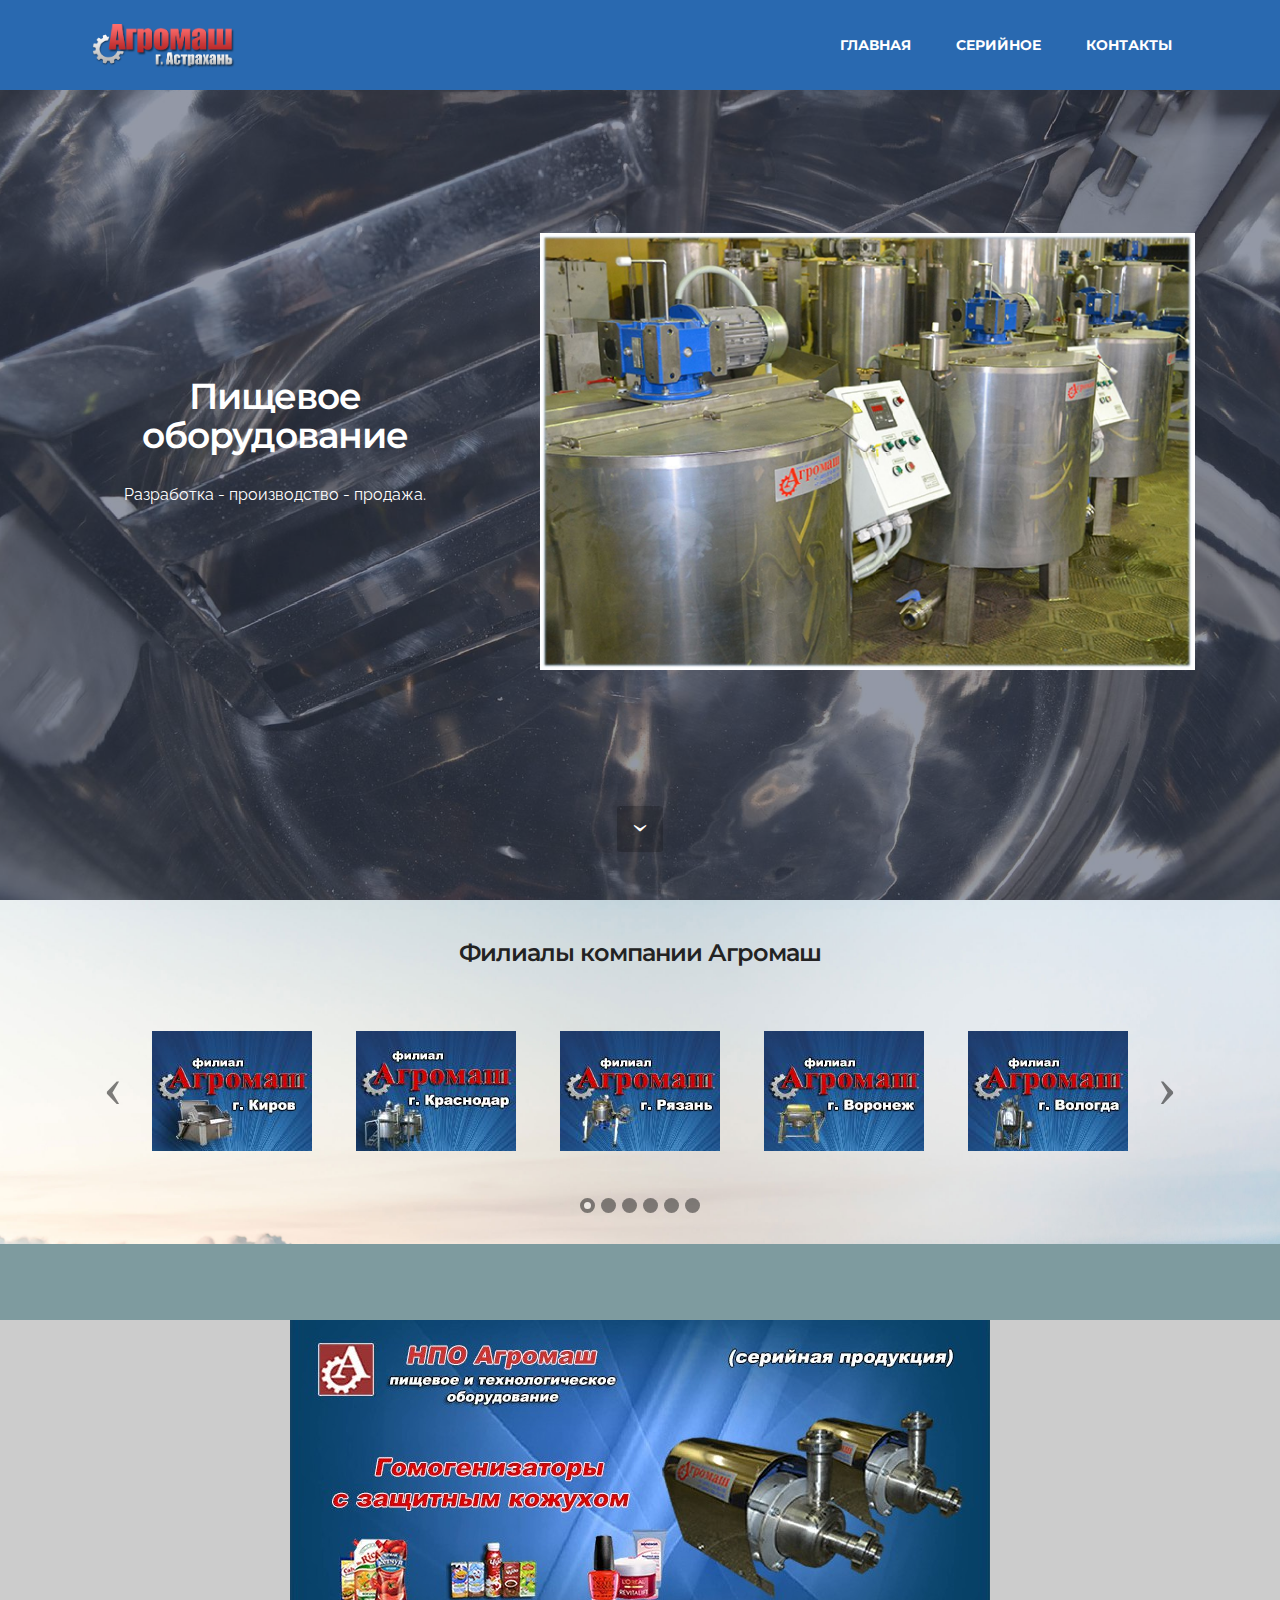
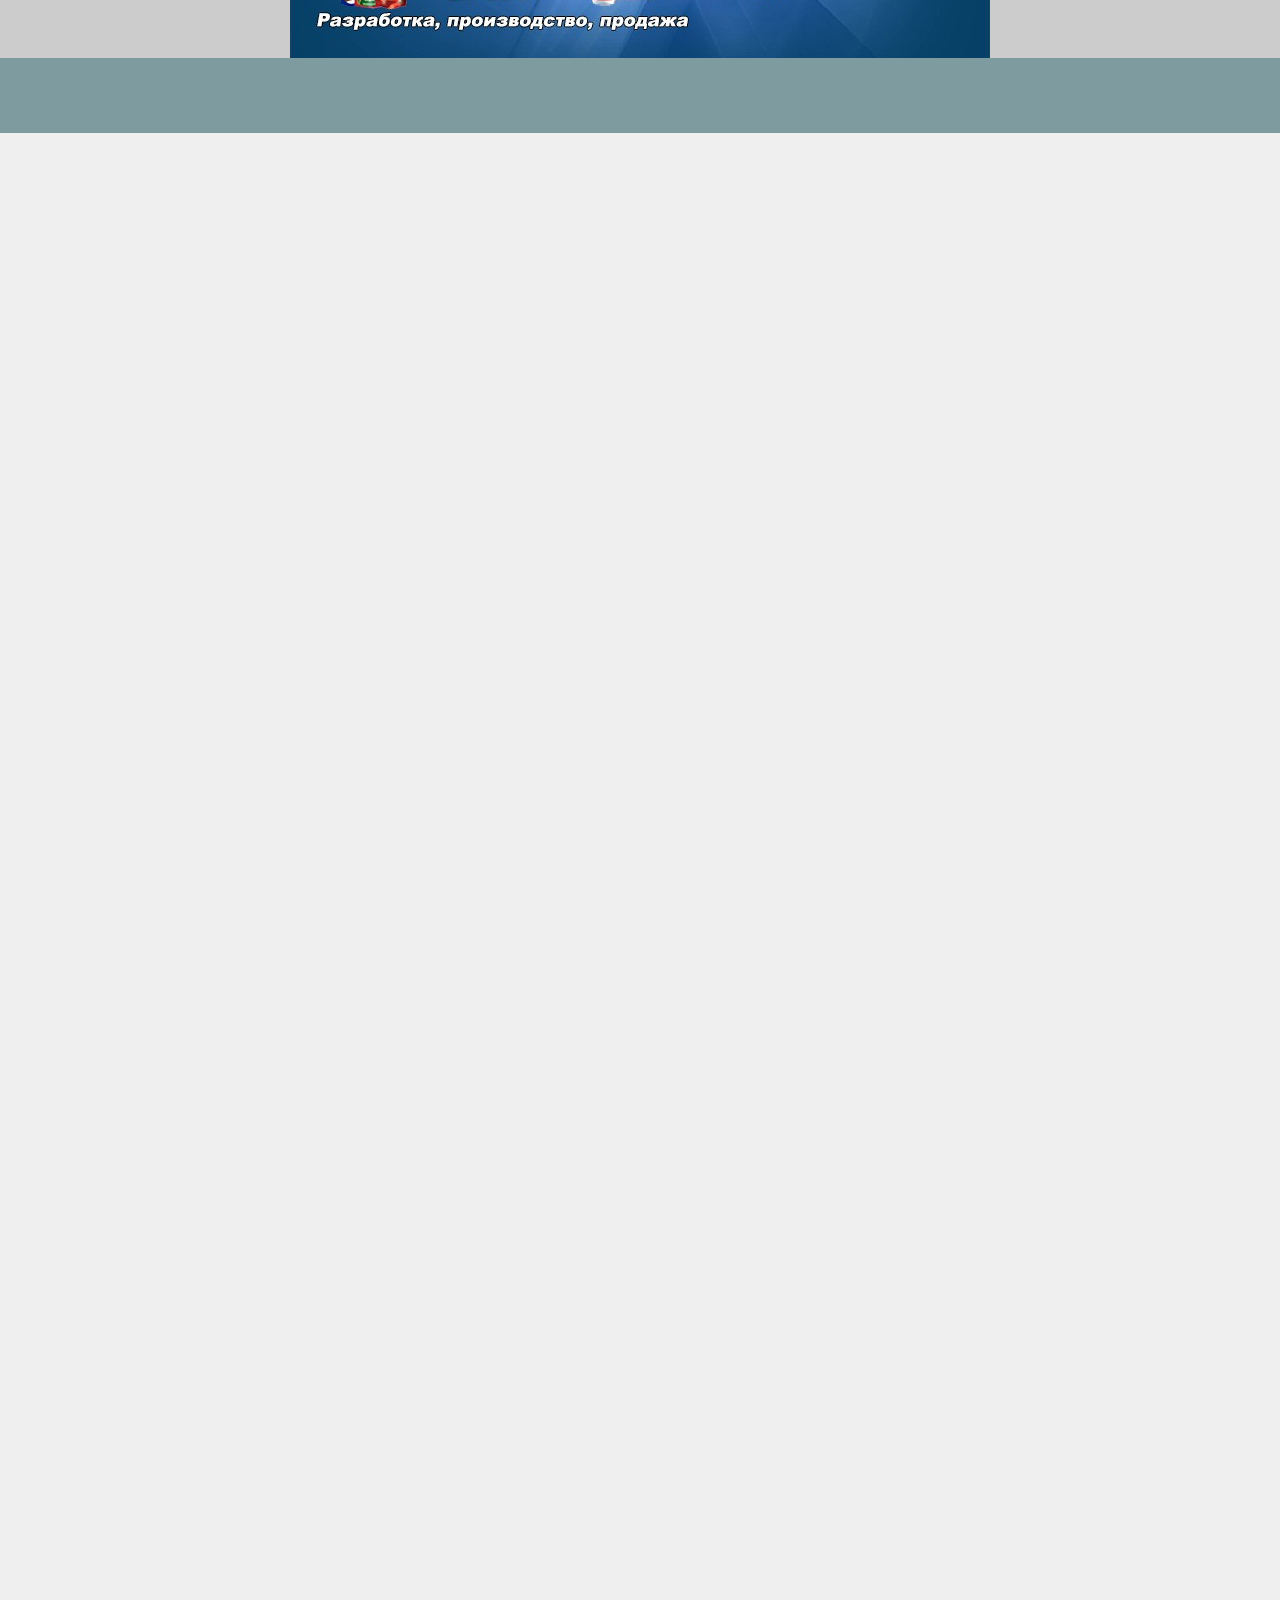
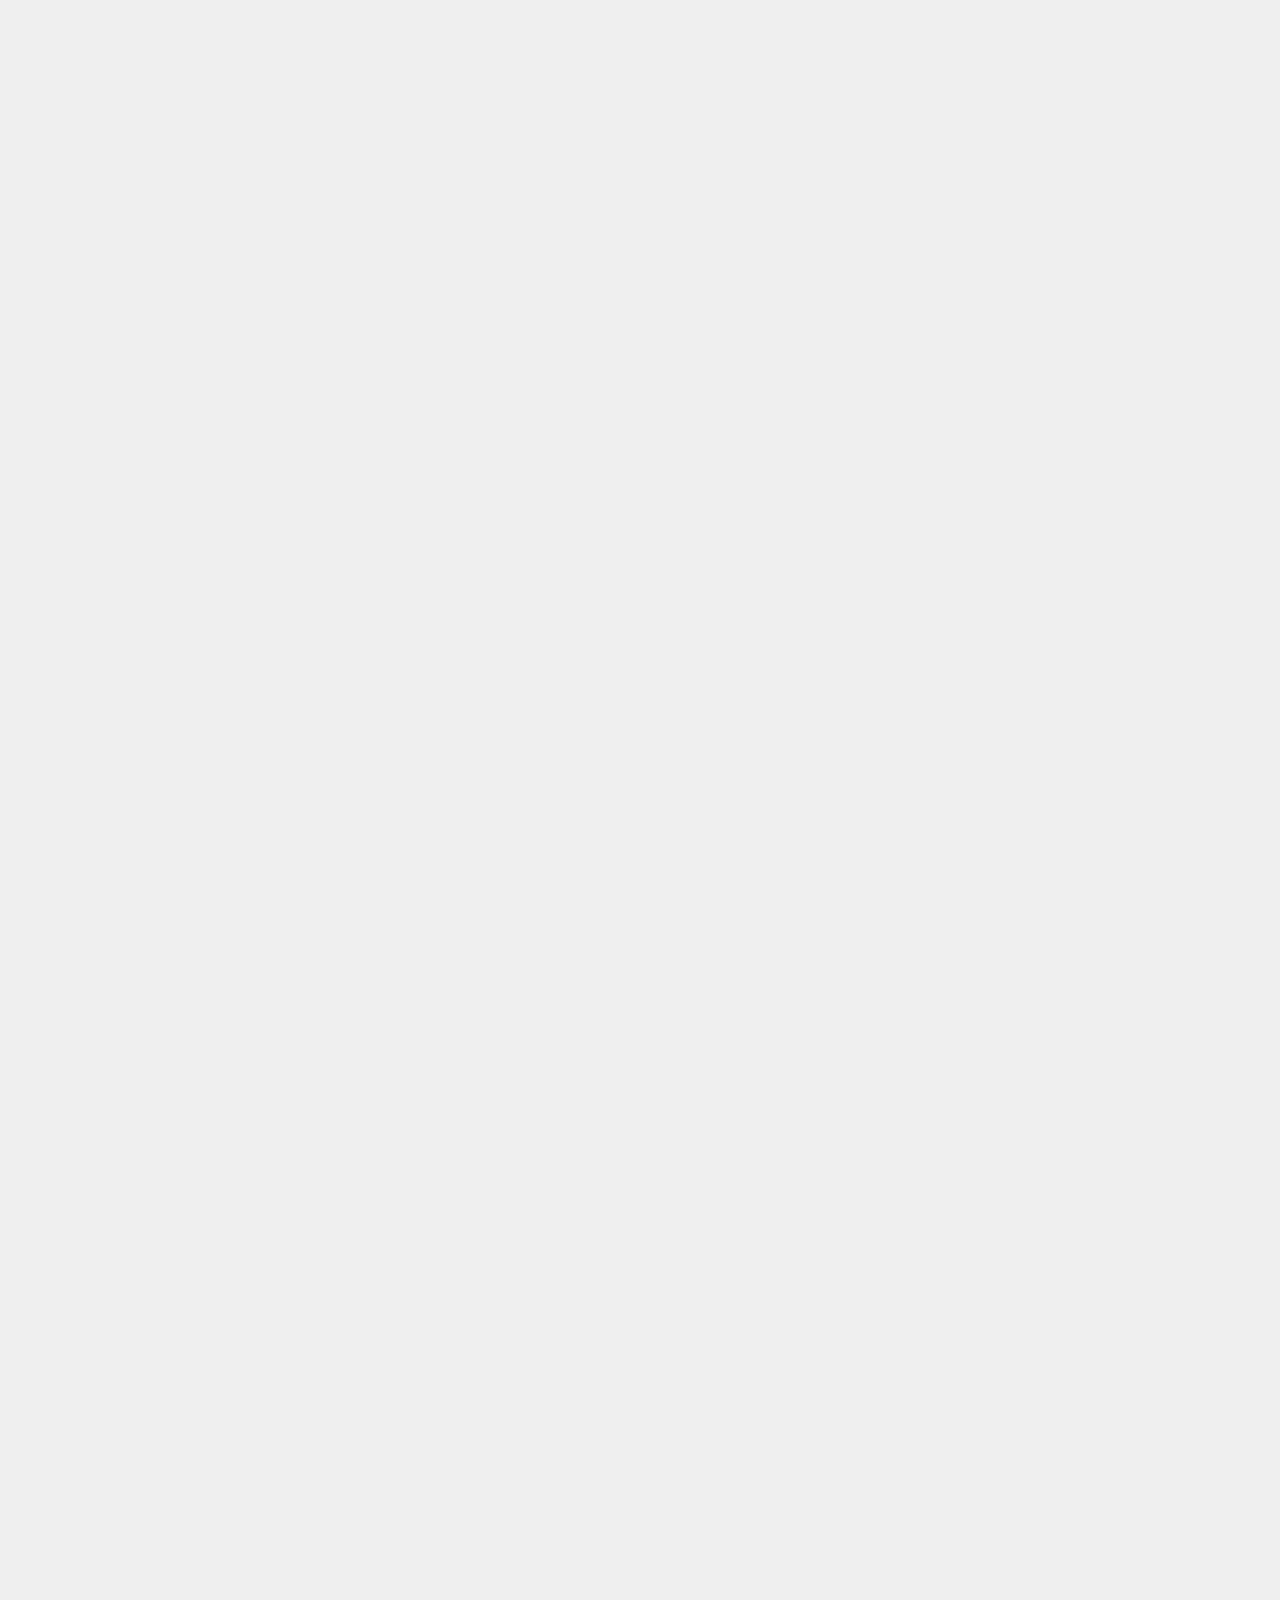
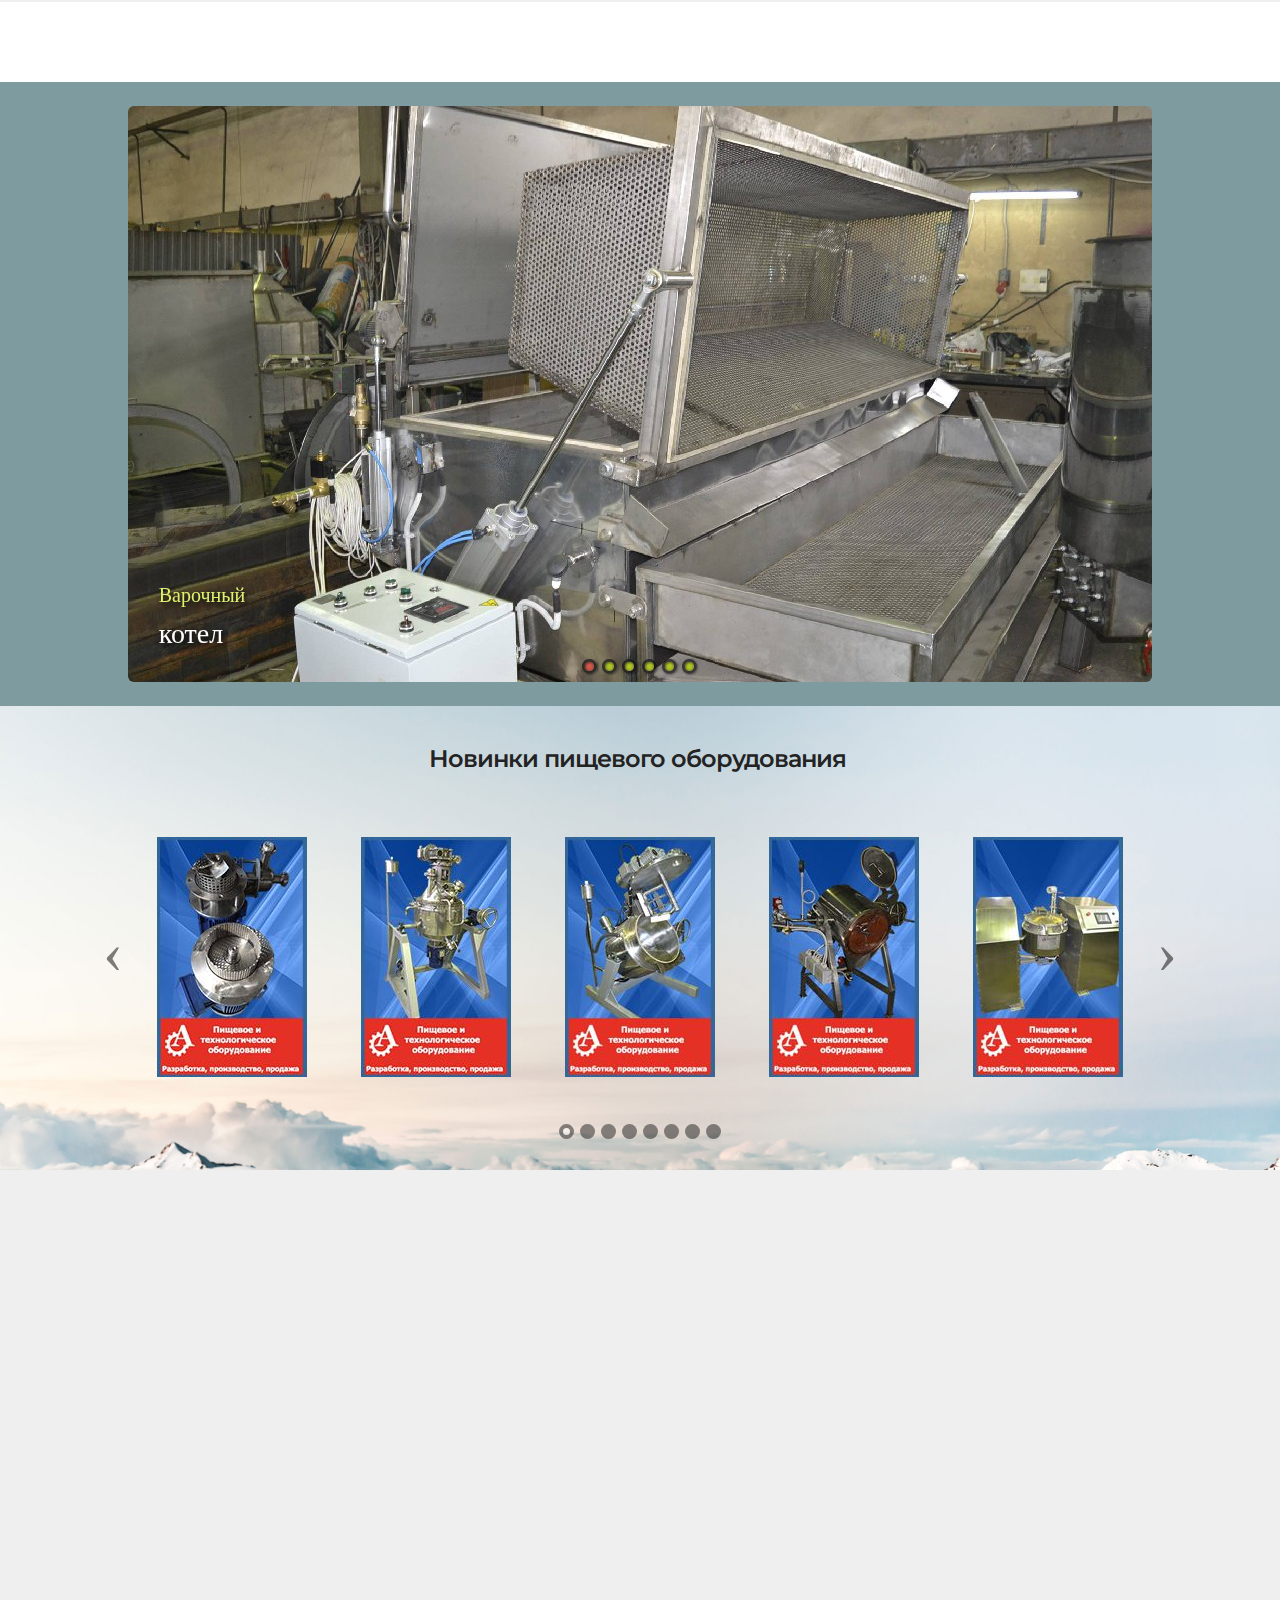
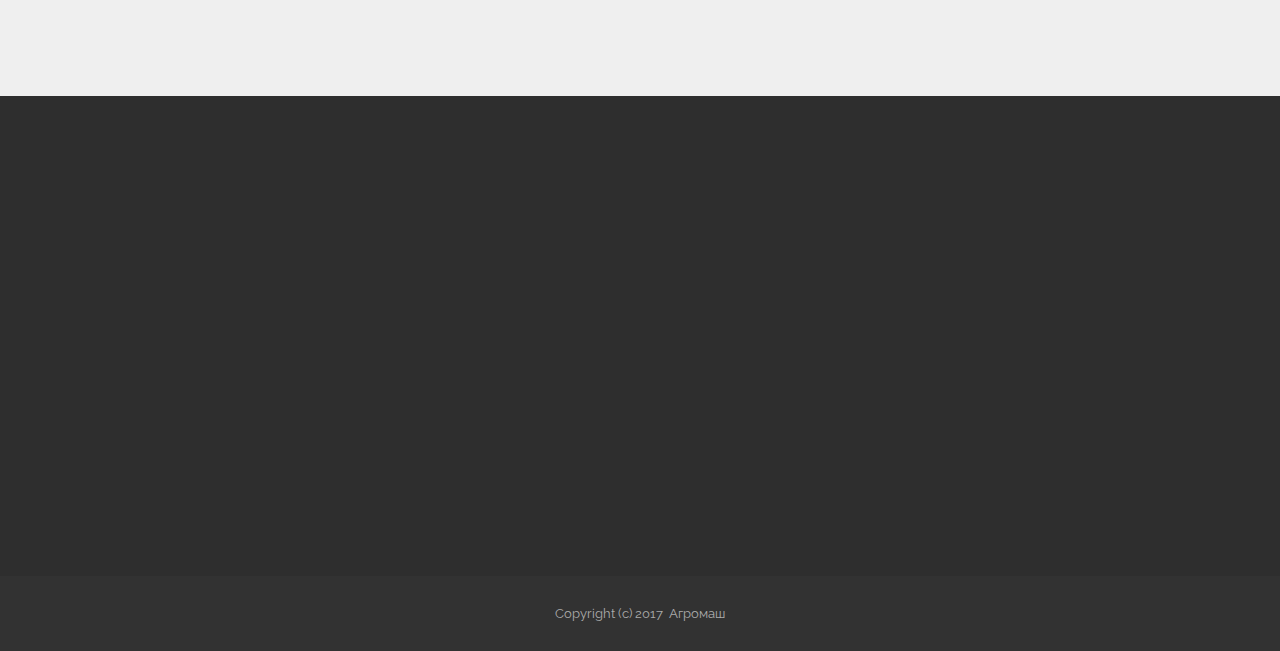
==== commit 266ef096: "create github pages" ====
--- a/OBZOR.html
+++ b/OBZOR.html
@@ -47,7 +47,7 @@
                         <div class="hamburger-icon"></div>
                     </button>
 
-                    <ul class="nav-dropdown collapse pull-xs-right nav navbar-nav navbar-toggleable-sm" id="exCollapsingNavbar"><li class="nav-item"><a class="nav-link link" href="index.html">ГЛАВНАЯ</a></li><li class="nav-item dropdown"><a class="nav-link link" href="OBZOR.html" aria-expanded="false">КАТАЛОГ</a></li><li class="nav-item"><a class="nav-link link" href="OBZOR.html#contacts2-18" aria-expanded="false">КОНТАКТЫ</a></li></ul>
+                    <ul class="nav-dropdown collapse pull-xs-right nav navbar-nav navbar-toggleable-sm" id="exCollapsingNavbar"><li class="nav-item"><a class="nav-link link" href="index.html">ГЛАВНАЯ</a></li><li class="nav-item dropdown"><a class="nav-link link" href="OBZOR.html" aria-expanded="false">CЕРИЙНОЕ</a></li><li class="nav-item"><a class="nav-link link" href="OBZOR.html#contacts2-18" aria-expanded="false">КОНТАКТЫ</a></li></ul>
                     <button hidden="" class="navbar-toggler navbar-close" type="button" data-toggle="collapse" data-target="#exCollapsingNavbar">
                         <div class="close-icon"></div>
                     </button>
@@ -60,7 +60,7 @@
 
 </section>
 
-<section class="engine"><a rel="external" href="https://mobirise.com">Site Maker</a></section><section class="mbr-section mbr-section-hero mbr-section-full header2 mbr-after-navbar" id="header2-5" style="background-image: url(assets/images/00-2000x1333-1.jpg);">
+<section class="engine"><a rel="external" href="https://mobirise.com">Mobirise</a></section><section class="mbr-section mbr-section-hero mbr-section-full header2 mbr-after-navbar" id="header2-5" style="background-image: url(assets/images/00-2000x1333-1.jpg);">
 
     <div class="mbr-overlay" style="opacity: 0.5; background-color: rgb(40, 50, 78);">
     </div>
@@ -802,7 +802,7 @@
 
                     <form action="https://mobirise.com/" method="post" data-form-title="Напишите нам.">
 
-                        <input type="hidden" value="qKYOgAVSGZKBmXQwjfDx2LohSSZcUnnLUk8riShcBFMRUPuDgnEnE3r8sWKcDksbJwztnkVpPTZA0/WLXLQ/xRJUx/n80ekLrvJjYdbd9Tl6oJDgo3l8EpJGHvSHSYsz" data-form-email="true">
+                        <input type="hidden" value="2CEkLbjwFCJwwUpQwRmBLNQuix8LD9qioFlm99XserVzWNIMPCoPumRXAmnQ2vNAKshIJO91OAdB64g+X8Rr9TbzEQkAthpB1Y7YiKduUhxIhxEGmSCZpc3rDytfygwP" data-form-email="true">
 
                         <div class="row row-sm-offset">
 
